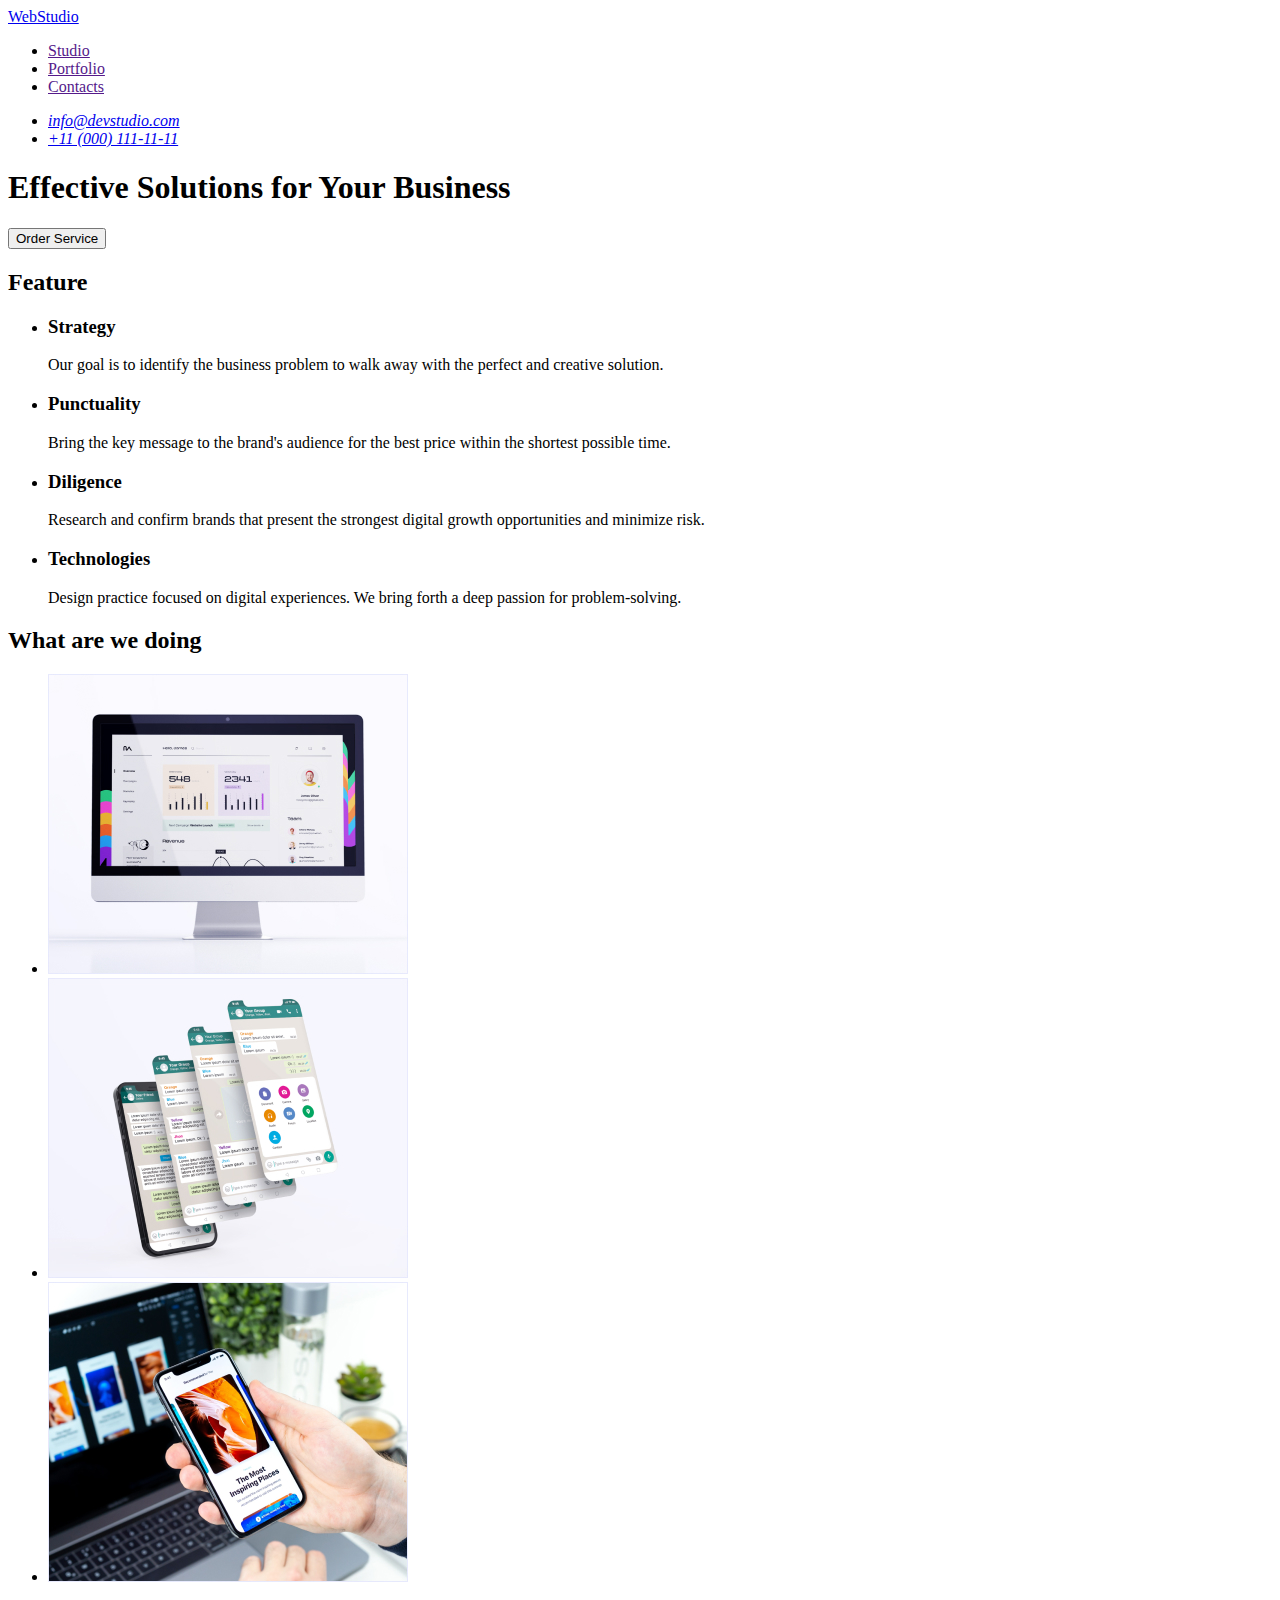
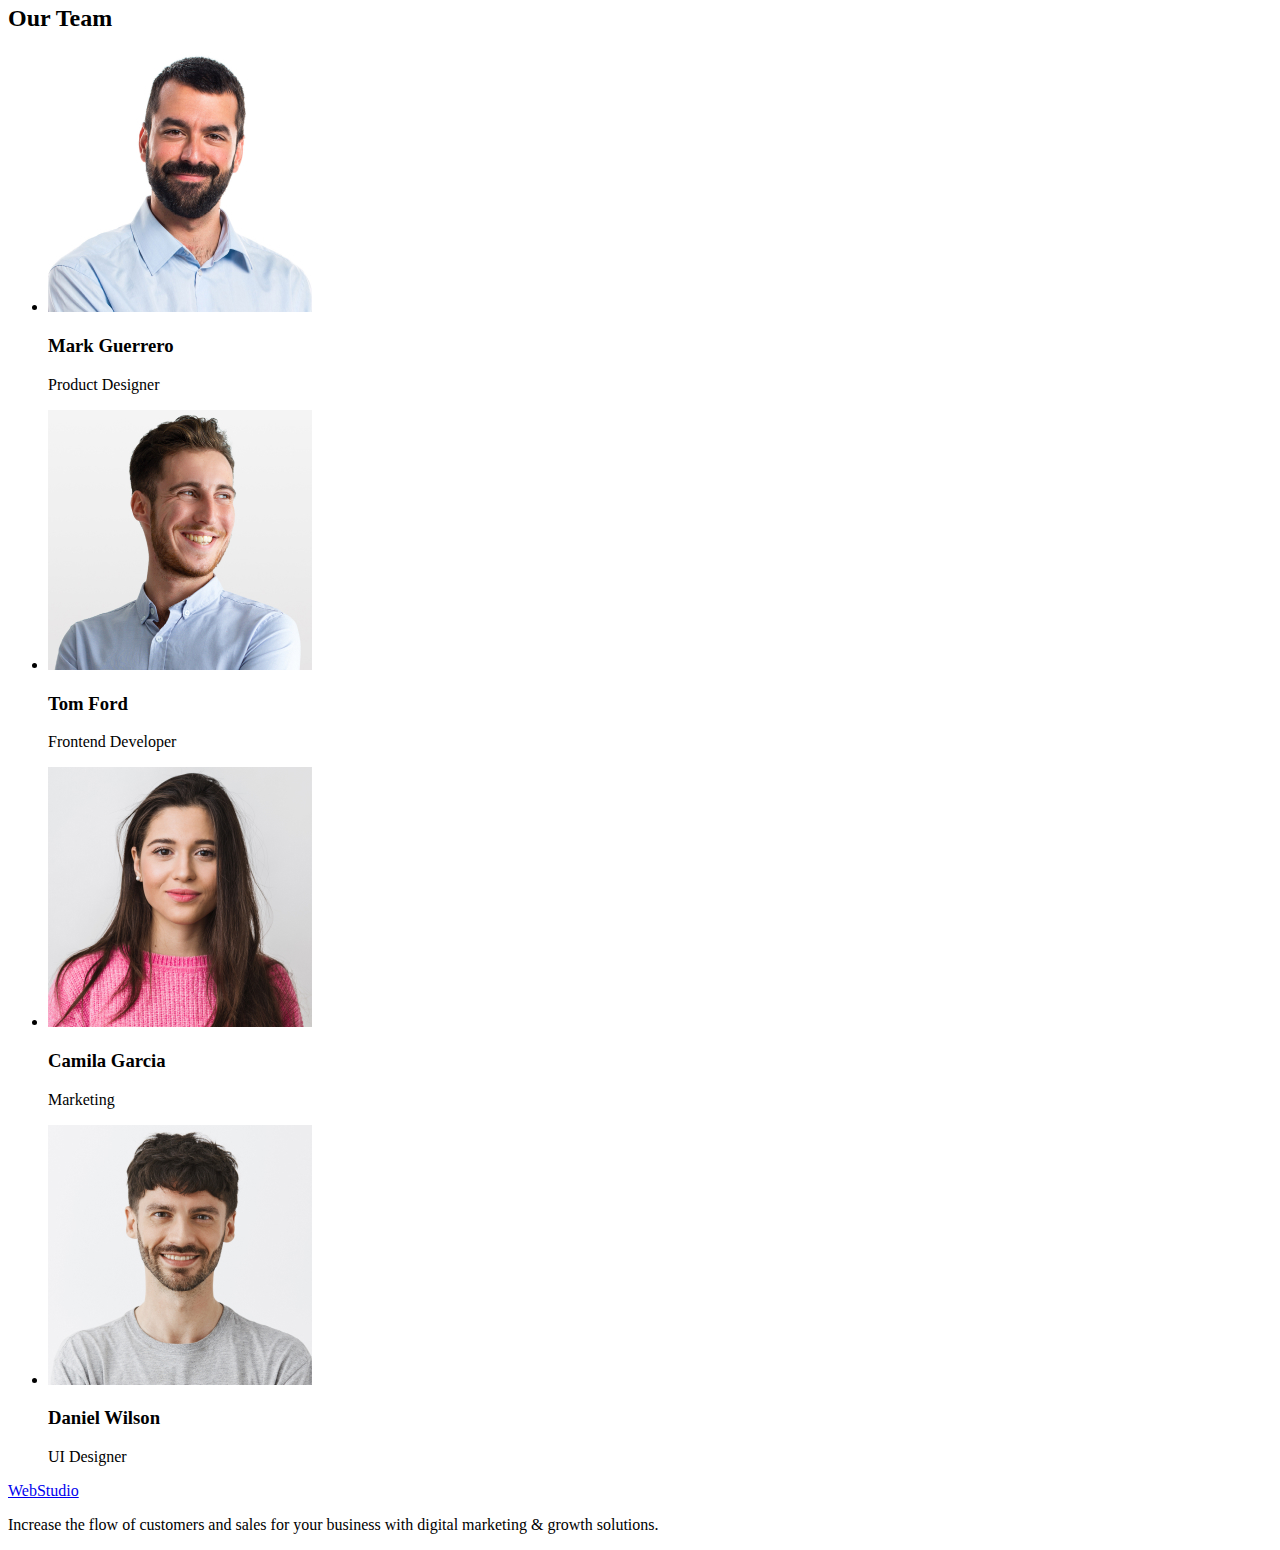
==== index.html @ 743f4b7a "Add new File" ====
<!DOCTYPE html>
<html lang="en">
  <head>
    <meta charset="UTF-8">
    <meta http-equiv="X-UA-Compatible" content="IE=edge">
    <meta name="viewport" content="width=device-width, initial-scale=1.0">
    <title>Document</title>
  </head>
  <body>

    <!--Top Line-->
    <header>

      <nav>
        <!-- Menu Nav -->
        <a href="./index.html">WebStudio</a>

        <ul>
          <li><a href="">Studio</a></li>
          <li><a href="">Portfolio</a></li>
          <li><a href="">Contacts</a></li>
        </ul>
      </nav>
      
      <address>
        <ul>
            <li>
              <a href="mailto:info@devstudio.com"> info@devstudio.com</a>
            </li>
            <li>
              <a href="tel:+110001111111">+11 (000) 111-11-11</a>
            </li>
        </ul>
      </address>
      
    </header>

    <main>
      <!--hero image-->
      <section>
        <h1>Effective Solutions for Your Business</h1>
        <button type="button">Order Service</button>
      </section>

      <!--Feature-->
      <section>
        <h2>Feature</h2>
        <ul>
          <li>
            <h3>Strategy</h3>
            <p>
              Our goal is to identify the business problem to walk away with the
              perfect and creative solution.
            </p>
          </li>
          <li>
            <h3>Punctuality</h3>
            <p>
              Bring the key message to the brand's audience for the best price
              within the shortest possible time.
            </p>
          </li>
          <li>
            <h3>Diligence</h3>
            <p>
              Research and confirm brands that present the strongest digital
              growth opportunities and minimize risk.
            </p>
          </li>
          <li>
            <h3>Technologies</h3>
            <p>
              Design practice focused on digital experiences. We bring forth a
              deep passion for problem-solving.
            </p>
          </li>
        </ul>
      </section>

      <!--What are we doing-->
      <section>
        <h2>What are we doing</h2>
        <ul>
          <li>
            <img src="./images/img1.jpg" alt="Personal computer"  width="360">
          </li>
          <li>
            <img src="./images/img2.jpg"  alt="Rectangle 71" width="360">
          </li>
          <li>
            <img src="./images/img3.jpg" alt="Rectangle 71" width="360">
          </li>
        </ul>
      </section>

      <!--Our Team-->
      <section>
        <h2>Our Team</h2>
        <ul>
          <li>
            <img src="./images/MarkGuerrero.jpg" alt="Mark Guerrero" width="264">
            <h3>Mark Guerrero</h3>
            <p>Product Designer</p>
          </li>
          <li>
            <img src="./images/TomFord.jpg" alt="Tom Ford" width="264">
            <h3>Tom Ford</h3>
            <p>Frontend Developer</p>
          </li>
          <li>
            <img src="./images/CamilaGarcia.jpg" alt="Camila Garcia" width="264">
            <h3>Camila Garcia</h3>
            <p>Marketing</p>
          </li>
          <li>
            <img src="./images/DanielWilson.jpg" alt="Daniel Wilson" width="264">
            <h3>Daniel Wilson</h3>
            <p>UI Designer</p>
          </li>
        </ul>
      </section>
    </main>

    <!--Footer-->
    <footer>
      <a href="./index.html">WebStudio</a>
      <p> Increase the flow of customers and sales for your business with digital marketing & growth solutions.</p>
    </footer>
  </body>
</html>
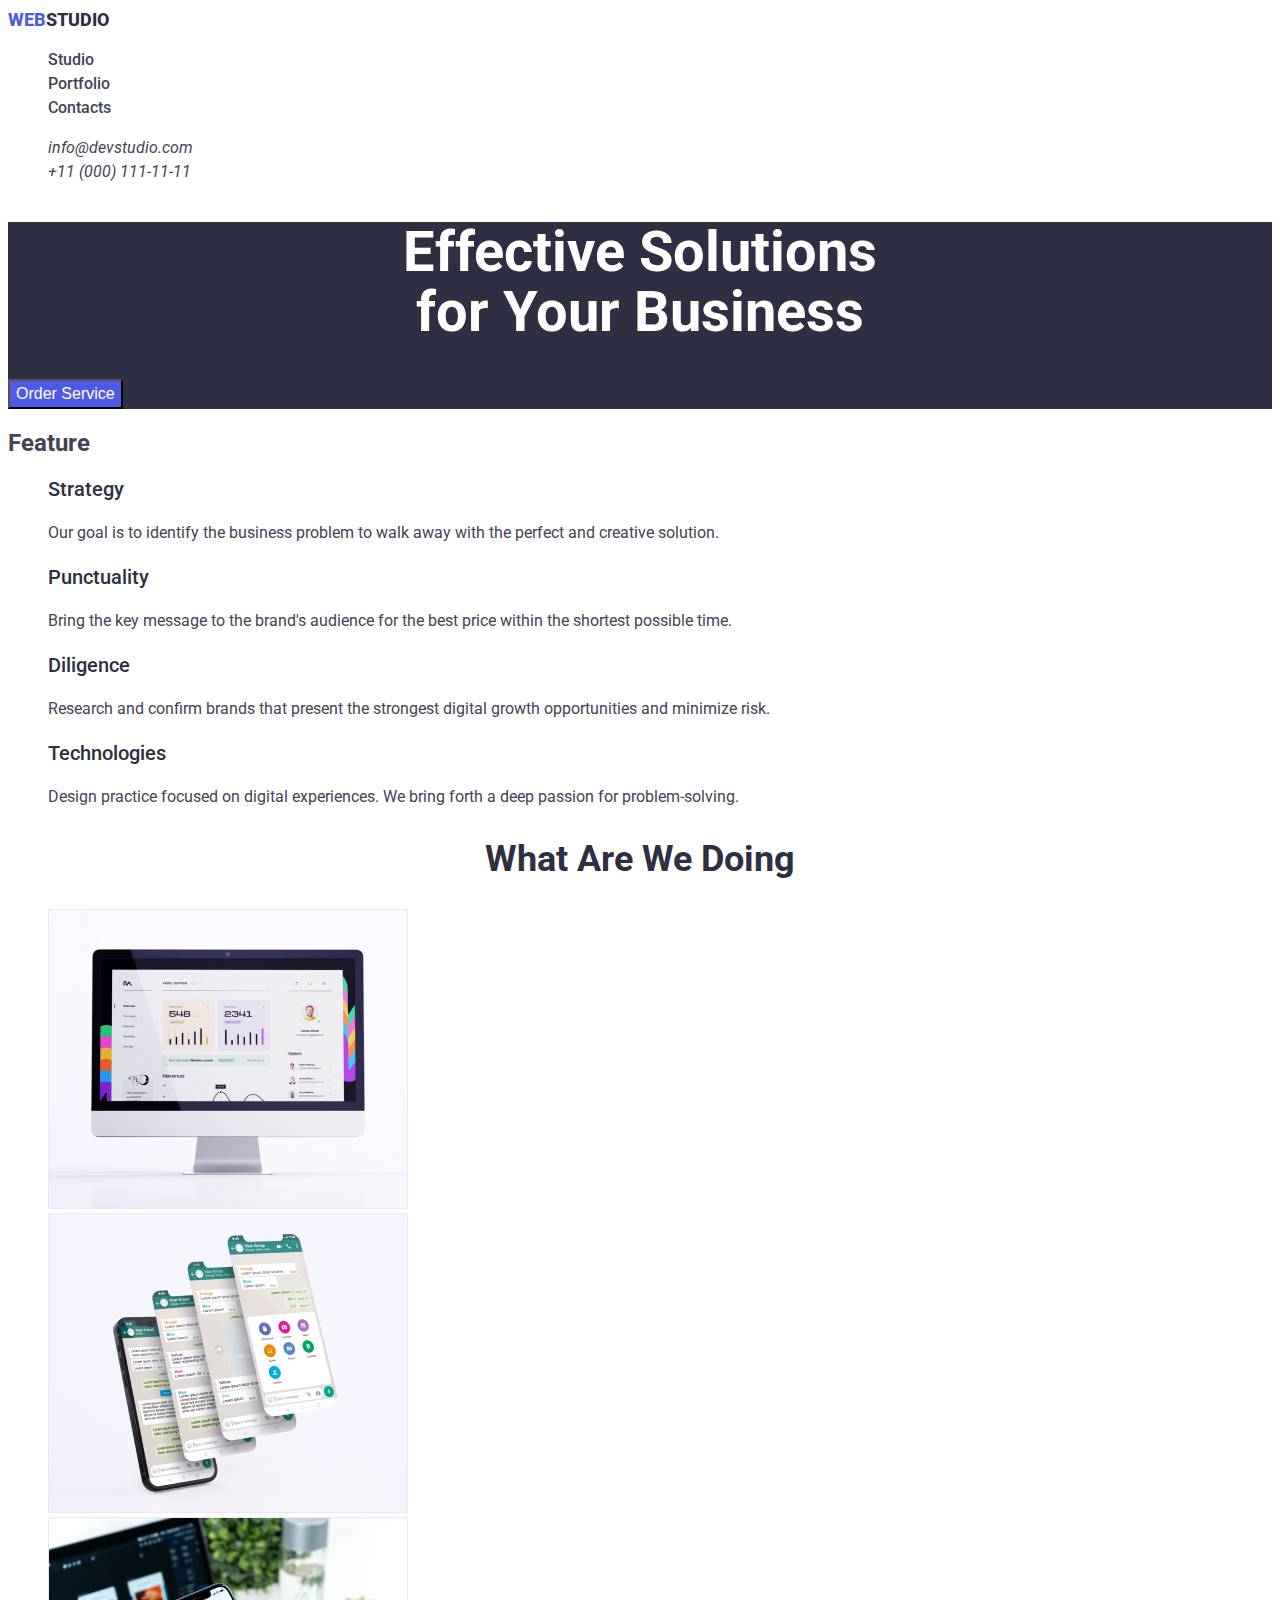
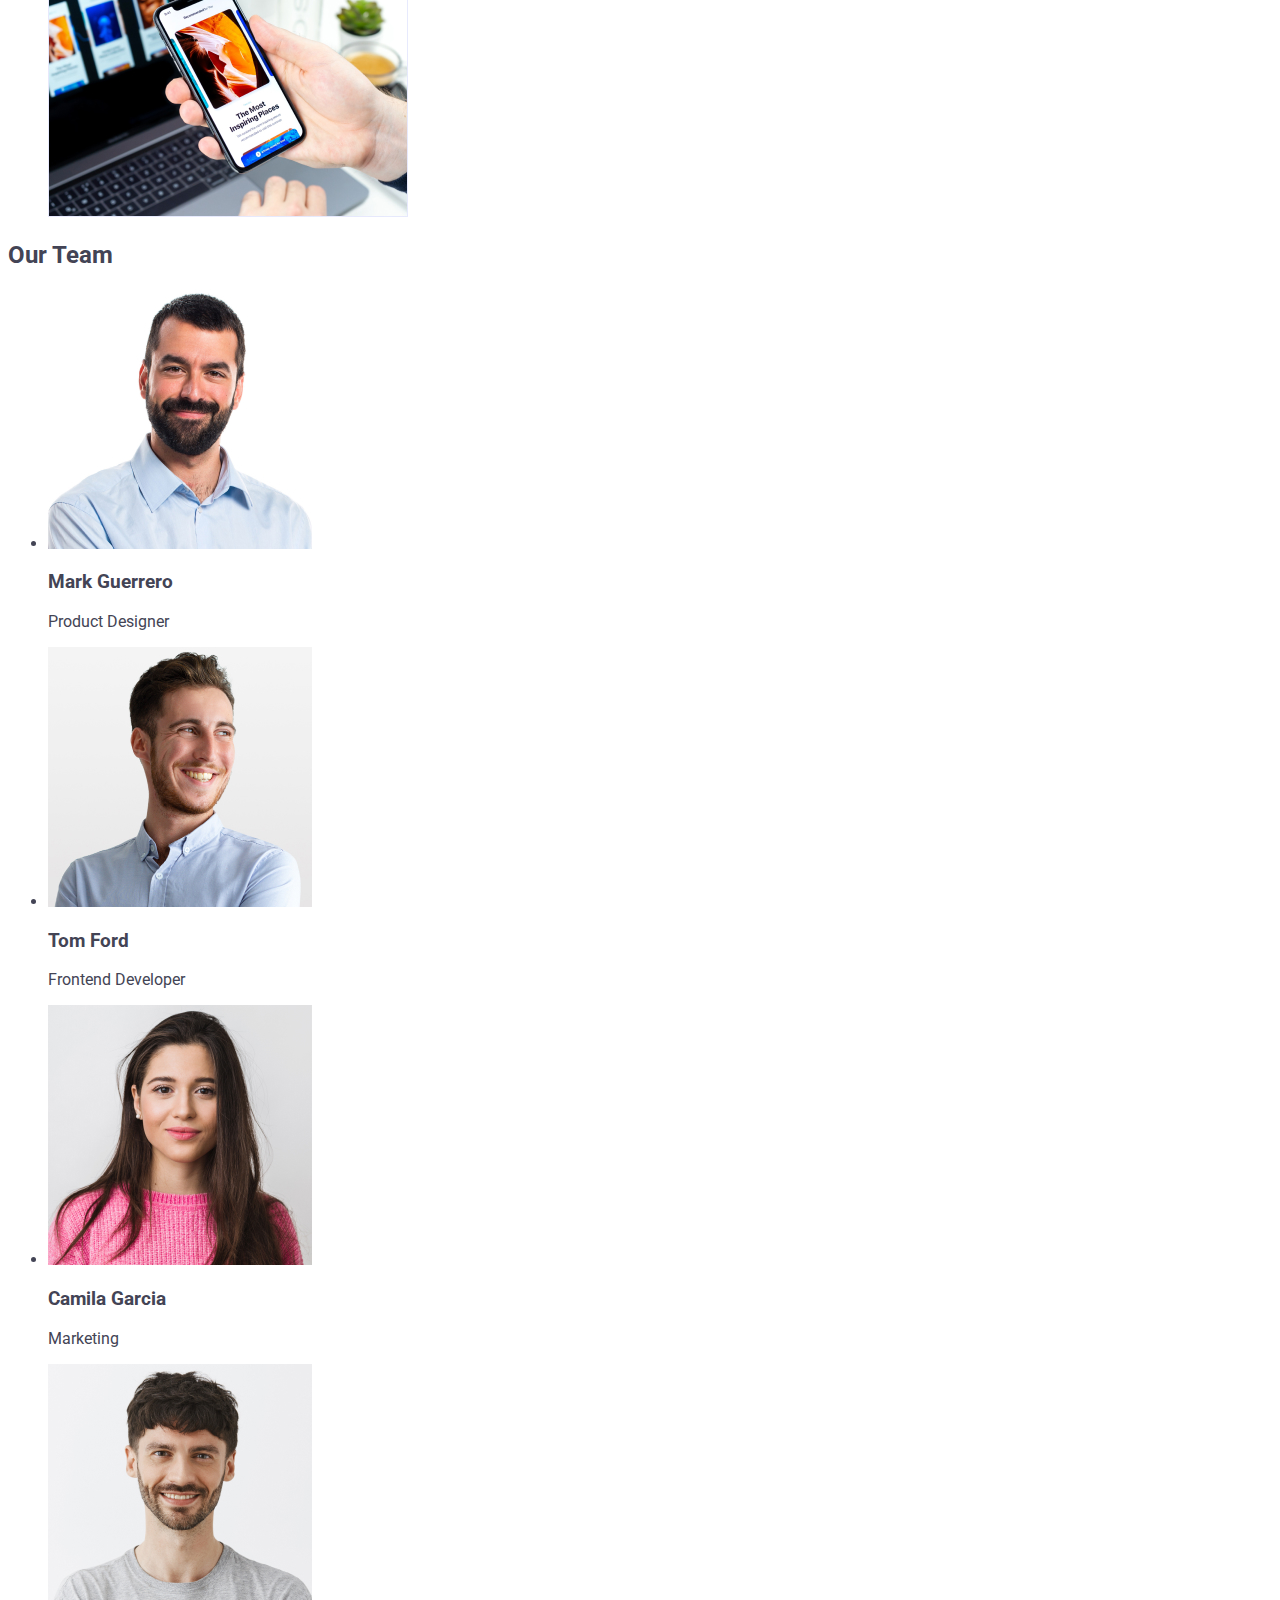
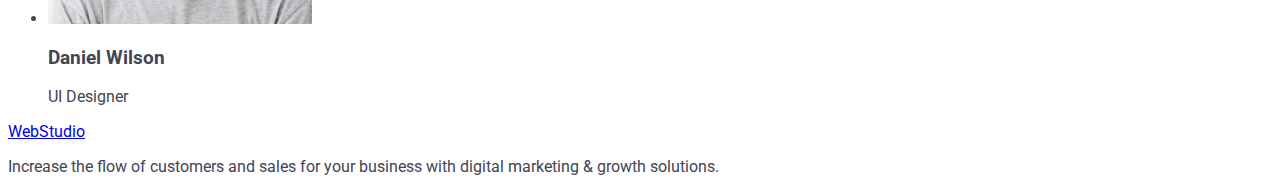
==== commit 6c6b2df3: "Finished the header and three sections" ====
--- a/index.html
+++ b/index.html
@@ -4,31 +4,38 @@
     <meta charset="UTF-8">
     <meta http-equiv="X-UA-Compatible" content="IE=edge">
     <meta name="viewport" content="width=device-width, initial-scale=1.0">
-    <title>Document</title>
+    <title>WebStudio</title>
+
+    <link rel="preconnect" href="https://fonts.googleapis.com">
+    <link rel="preconnect" href="https://fonts.gstatic.com" crossorigin>
+    <link href="https://fonts.googleapis.com/css2?family=Raleway:wght@800&family=Roboto:wght@400;500;700;900&display=swap" rel="stylesheet">
+
+    <link rel="stylesheet" href="./css/style.css">
   </head>
+
   <body>
 
     <!--Top Line-->
-    <header>
+    <header class="page-header">
 
-      <nav>
+      <nav class="site-nav">
         <!-- Menu Nav -->
-        <a href="./index.html">WebStudio</a>
+        <a href="./index.html" class="logo"><span class="logo-item">WEB</span>STUDIO</a>
 
-        <ul>
-          <li><a href="">Studio</a></li>
-          <li><a href="">Portfolio</a></li>
-          <li><a href="">Contacts</a></li>
+        <ul class="site-nav-item list">
+          <li class="site-nav-items"><a href="" class="site-nav-link">Studio</a></li>
+          <li class="site-nav-items"><a href="" class="site-nav-link">Portfolio</a></li>
+          <li class="site-nav-items"><a href="" class="site-nav-link">Contacts</a></li>
         </ul>
       </nav>
       
       <address>
-        <ul>
+        <ul class="site-adress list">
             <li>
-              <a href="mailto:info@devstudio.com"> info@devstudio.com</a>
+              <a href="mailto:info@devstudio.com" class="adress-items"> info@devstudio.com</a>
             </li>
             <li>
-              <a href="tel:+110001111111">+11 (000) 111-11-11</a>
+              <a href="tel:+110001111111" class="adress-items">+11 (000) 111-11-11</a>
             </li>
         </ul>
       </address>
@@ -37,39 +44,39 @@
 
     <main>
       <!--hero image-->
-      <section>
-        <h1>Effective Solutions for Your Business</h1>
-        <button type="button">Order Service</button>
+      <section class="hero">
+        <h1 class="hero-caption">Effective Solutions <br>for Your Business</h1>
+        <button type="button" class="hero-btn">Order Service</button>
       </section>
 
       <!--Feature-->
-      <section>
-        <h2>Feature</h2>
-        <ul>
-          <li>
-            <h3>Strategy</h3>
-            <p>
+      <section class="feature">
+        <h2 class="feature-caption">Feature</h2>
+        <ul class="feature-item">
+          <li class="feature-items">
+            <h3 class="feature-captions">Strategy</h3>
+            <p class="feature-title">
               Our goal is to identify the business problem to walk away with the
               perfect and creative solution.
             </p>
           </li>
-          <li>
-            <h3>Punctuality</h3>
-            <p>
+          <li class="feature-items">
+            <h3 class="feature-captions">Punctuality</h3>
+            <p class="feature-title">
               Bring the key message to the brand's audience for the best price
               within the shortest possible time.
             </p>
           </li>
-          <li>
-            <h3>Diligence</h3>
-            <p>
+          <li class="feature-items">
+            <h3 class="feature-captions">Diligence</h3>
+            <p class="feature-title">
               Research and confirm brands that present the strongest digital
               growth opportunities and minimize risk.
             </p>
           </li>
-          <li>
-            <h3>Technologies</h3>
-            <p>
+          <li class="feature-items">
+            <h3 class="feature-captions">Technologies</h3>
+            <p class="feature-title">
               Design practice focused on digital experiences. We bring forth a
               deep passion for problem-solving.
             </p>
@@ -78,9 +85,9 @@
       </section>
 
       <!--What are we doing-->
-      <section>
-        <h2>What are we doing</h2>
-        <ul>
+      <section class="work">
+        <h2 class="work-caption">What are we doing</h2>
+        <ul class="work-item">
           <li>
             <img src="./images/img1.jpg" alt="Personal computer"  width="360">
           </li>
@@ -123,7 +130,7 @@
 
     <!--Footer-->
     <footer>
-      <a href="./index.html">WebStudio</a>
+      <a href="./index.html"><span>Web</span>Studio</a>
       <p> Increase the flow of customers and sales for your business with digital marketing & growth solutions.</p>
     </footer>
   </body>
--- a/css/style.css
+++ b/css/style.css
@@ -0,0 +1,102 @@
+body {
+    font-family: 'Roboto';
+    font-style: normal;
+    color: #434455;
+    background-color: #ffffff;
+}
+
+.list{
+    list-style: none;
+}
+
+/* Header */
+.page-header{
+    text-decoration: none;
+}
+
+/* logo */
+.logo {
+    text-decoration: none;
+    font-weight: 800;
+    font-size: 18px;
+    line-height: 24px;
+    color: #2E2F42;
+}
+
+.logo-item {
+    font-weight: 800;
+    font-size: 18px;
+    line-height: 24px;
+    color: #4D5AE5;;
+}
+
+/*Link for other pages*/
+.site-nav-link {
+    font-weight: 500;
+    font-size: 16px;
+    line-height: 24px;
+    color: #434455;
+    text-decoration: none;
+}
+
+/* Adress */
+.adress-items {
+    font-weight: 400;
+    font-size: 16px;
+    line-height: 24px;
+    text-decoration: none;
+    color: #434455;
+}
+
+/* Hero sections */
+.hero {
+    background: #2E2F42;
+}
+
+.hero-caption {
+    font-weight: 700;
+    font-size: 56px;
+    line-height: 60px;
+    text-align: center;
+    color: #ffffff;
+}
+
+.hero-btn {
+    font-weight: 500;
+    font-size: 16px;
+    line-height: 24px;
+    background: #4D5AE5;
+    color: #ffffff;
+}
+
+/* Feature */
+.feature-item {
+    list-style: none;
+}
+
+.feature-captions {
+    font-weight: 500;
+    font-size: 20px;
+    line-height: 24px;
+    color: #2E2F42;
+}
+
+.feature-title {
+    font-weight: 400;
+    font-size: 16px;
+    line-height: 24px;
+}
+
+/* What are we doing */
+.work-caption {
+    font-weight: 700;
+    font-size: 36px;
+    line-height: 40px;
+    text-align: center;
+    text-transform: capitalize;
+    color: #2E2F42;
+}
+
+.work-item {
+    list-style: none;
+}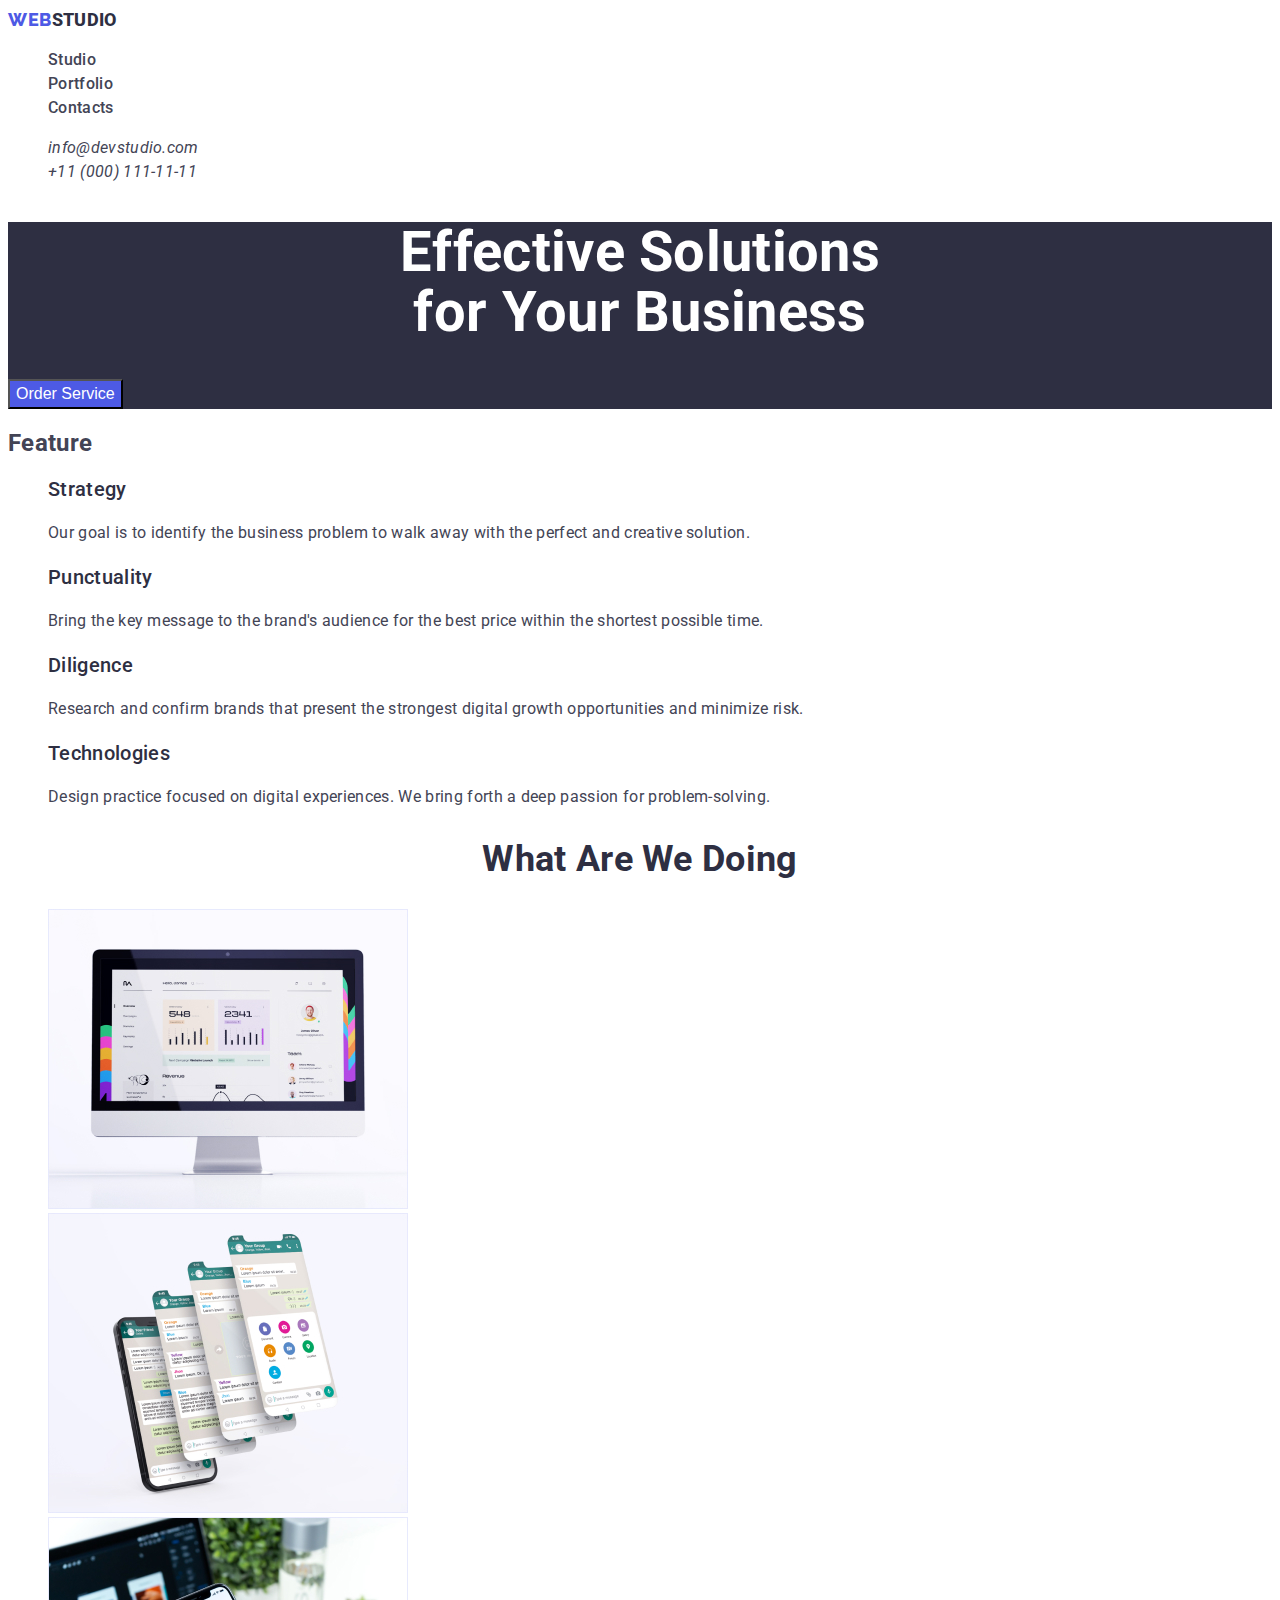
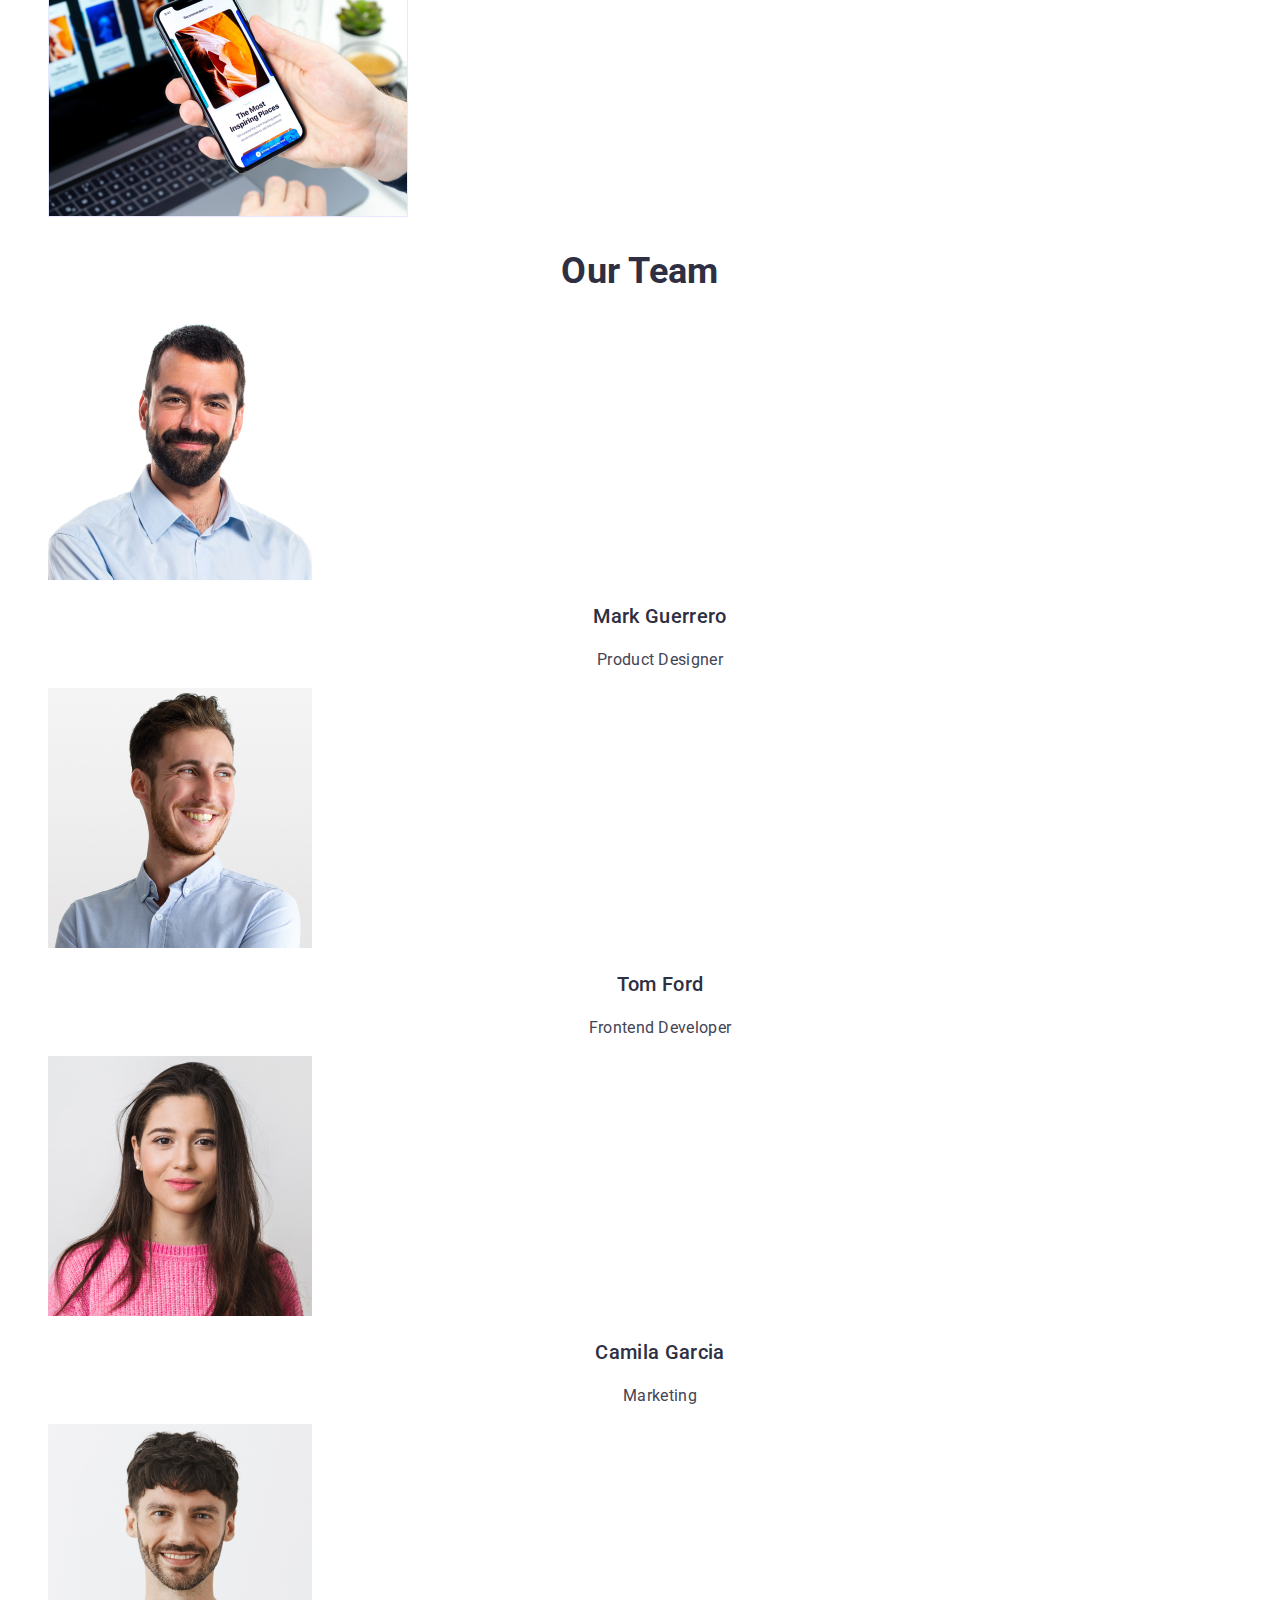
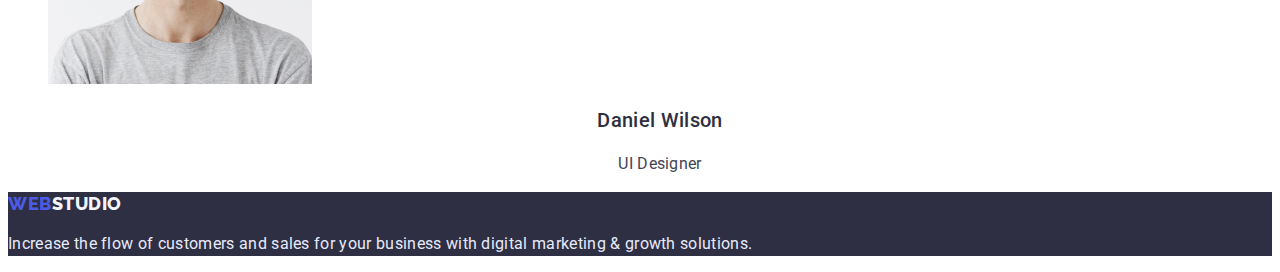
==== commit 313e7e23: "finished main page" ====
--- a/index.html
+++ b/index.html
@@ -6,10 +6,7 @@
     <meta name="viewport" content="width=device-width, initial-scale=1.0">
     <title>WebStudio</title>
 
-    <link rel="preconnect" href="https://fonts.googleapis.com">
-    <link rel="preconnect" href="https://fonts.gstatic.com" crossorigin>
     <link href="https://fonts.googleapis.com/css2?family=Raleway:wght@800&family=Roboto:wght@400;500;700;900&display=swap" rel="stylesheet">
-
     <link rel="stylesheet" href="./css/style.css">
   </head>
 
@@ -24,7 +21,7 @@
 
         <ul class="site-nav-item list">
           <li class="site-nav-items"><a href="" class="site-nav-link">Studio</a></li>
-          <li class="site-nav-items"><a href="" class="site-nav-link">Portfolio</a></li>
+          <li class="site-nav-items"><a href="./portfolio.html" class="site-nav-link">Portfolio</a></li>
           <li class="site-nav-items"><a href="" class="site-nav-link">Contacts</a></li>
         </ul>
       </nav>
@@ -101,28 +98,28 @@
       </section>
 
       <!--Our Team-->
-      <section>
-        <h2>Our Team</h2>
-        <ul>
-          <li>
+      <section class="team">
+        <h2 class="team-caption">Our Team</h2>
+        <ul class="team-item list">
+          <li class="team-items">
             <img src="./images/MarkGuerrero.jpg" alt="Mark Guerrero" width="264">
-            <h3>Mark Guerrero</h3>
-            <p>Product Designer</p>
+            <h3 class="team-title">Mark Guerrero</h3>
+            <p class="team-prof">Product Designer</p>
           </li>
-          <li>
+          <li class="team-items">
             <img src="./images/TomFord.jpg" alt="Tom Ford" width="264">
-            <h3>Tom Ford</h3>
-            <p>Frontend Developer</p>
+            <h3 class="team-title">Tom Ford</h3>
+            <p class="team-prof">Frontend Developer</p>
           </li>
-          <li>
+          <li class="team-items">
             <img src="./images/CamilaGarcia.jpg" alt="Camila Garcia" width="264">
-            <h3>Camila Garcia</h3>
-            <p>Marketing</p>
+            <h3 class="team-title">Camila Garcia</h3>
+            <p class="team-prof">Marketing</p>
           </li>
-          <li>
+          <li class="team-items">
             <img src="./images/DanielWilson.jpg" alt="Daniel Wilson" width="264">
-            <h3>Daniel Wilson</h3>
-            <p>UI Designer</p>
+            <h3 class="team-title">Daniel Wilson</h3>
+            <p class="team-prof">UI Designer</p>
           </li>
         </ul>
       </section>
@@ -130,8 +127,8 @@
 
     <!--Footer-->
     <footer>
-      <a href="./index.html"><span>Web</span>Studio</a>
-      <p> Increase the flow of customers and sales for your business with digital marketing & growth solutions.</p>
+      <a href="./index.html" class="logo"><span class="logo-item">WEB</span><span class="logo-item2">STUDIO</span></a>
+      <p class="footer-desc"> Increase the flow of customers and sales for your business with digital marketing & growth solutions.</p>
     </footer>
   </body>
 </html>
--- a/css/style.css
+++ b/css/style.css
@@ -1,8 +1,9 @@
 body {
-    font-family: 'Roboto';
+    font-family: 'Roboto', sans-serif;
     font-style: normal;
     color: #434455;
     background-color: #ffffff;
+    letter-spacing: 0.02em;
 }
 
 .list{
@@ -27,7 +28,10 @@
     font-weight: 800;
     font-size: 18px;
     line-height: 24px;
-    color: #4D5AE5;;
+    color: #4D5AE5;
+    font-family: 'Raleway';
+    font-style: normal;
+    letter-spacing: 0.03em;
 }
 
 /*Link for other pages*/
@@ -39,6 +43,11 @@
     text-decoration: none;
 }
 
+.site-nav-link:hover,
+.site-nav-link:focus {
+    color: #4D5AE5;
+}
+
 /* Adress */
 .adress-items {
     font-weight: 400;
@@ -46,6 +55,11 @@
     line-height: 24px;
     text-decoration: none;
     color: #434455;
+}
+
+.adress-items:hover,
+.adress-items:focus {
+    color: #4D5AE5;
 }
 
 /* Hero sections */
@@ -99,4 +113,51 @@
 
 .work-item {
     list-style: none;
+}
+
+/* Our Team */
+.team-caption {
+    font-weight: 700;
+    font-size: 36px;
+    line-height: 40px;
+    text-align: center;
+    text-transform: capitalize;
+    color: #2E2F42;
+}
+
+.team-title {
+    font-weight: 500;
+    font-size: 20px;
+    line-height: 24px;
+    text-align: center;
+    color: #2E2F42;
+}
+
+.team-prof {
+    font-weight: 400;
+    font-size: 16px;
+    line-height: 24px;
+    text-align: center;
+}
+
+/* Footer */
+footer {
+    background-color: #2E2F42;
+}
+
+.logo-item2 {
+    font-weight: 800;
+    font-size: 18px;
+    line-height: 21px;
+    color: #F4F4FD;
+    font-family: 'Raleway';
+    font-style: normal;
+    letter-spacing: 0.03em;
+}
+
+.footer-desc {
+    font-weight: 400;
+    font-size: 16px;
+    line-height: 24px;
+    color: #E7E9FC;
 }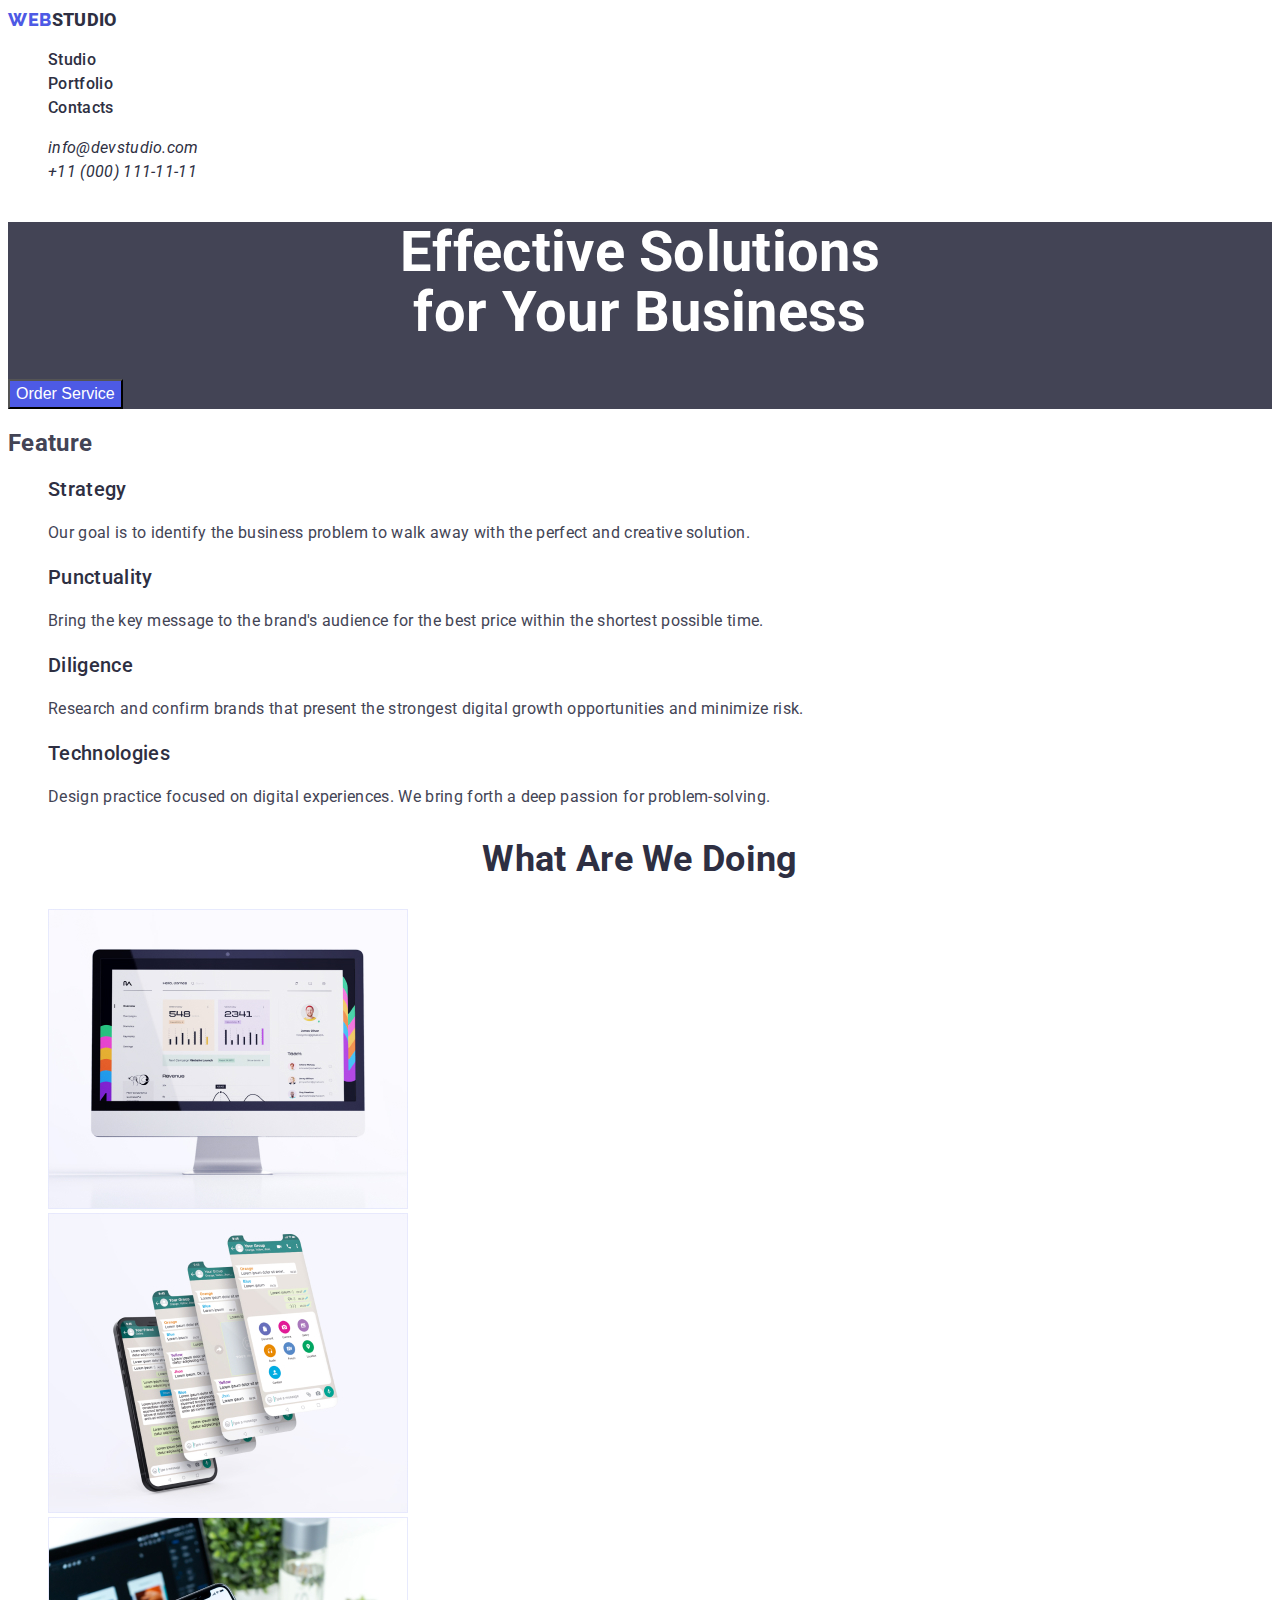
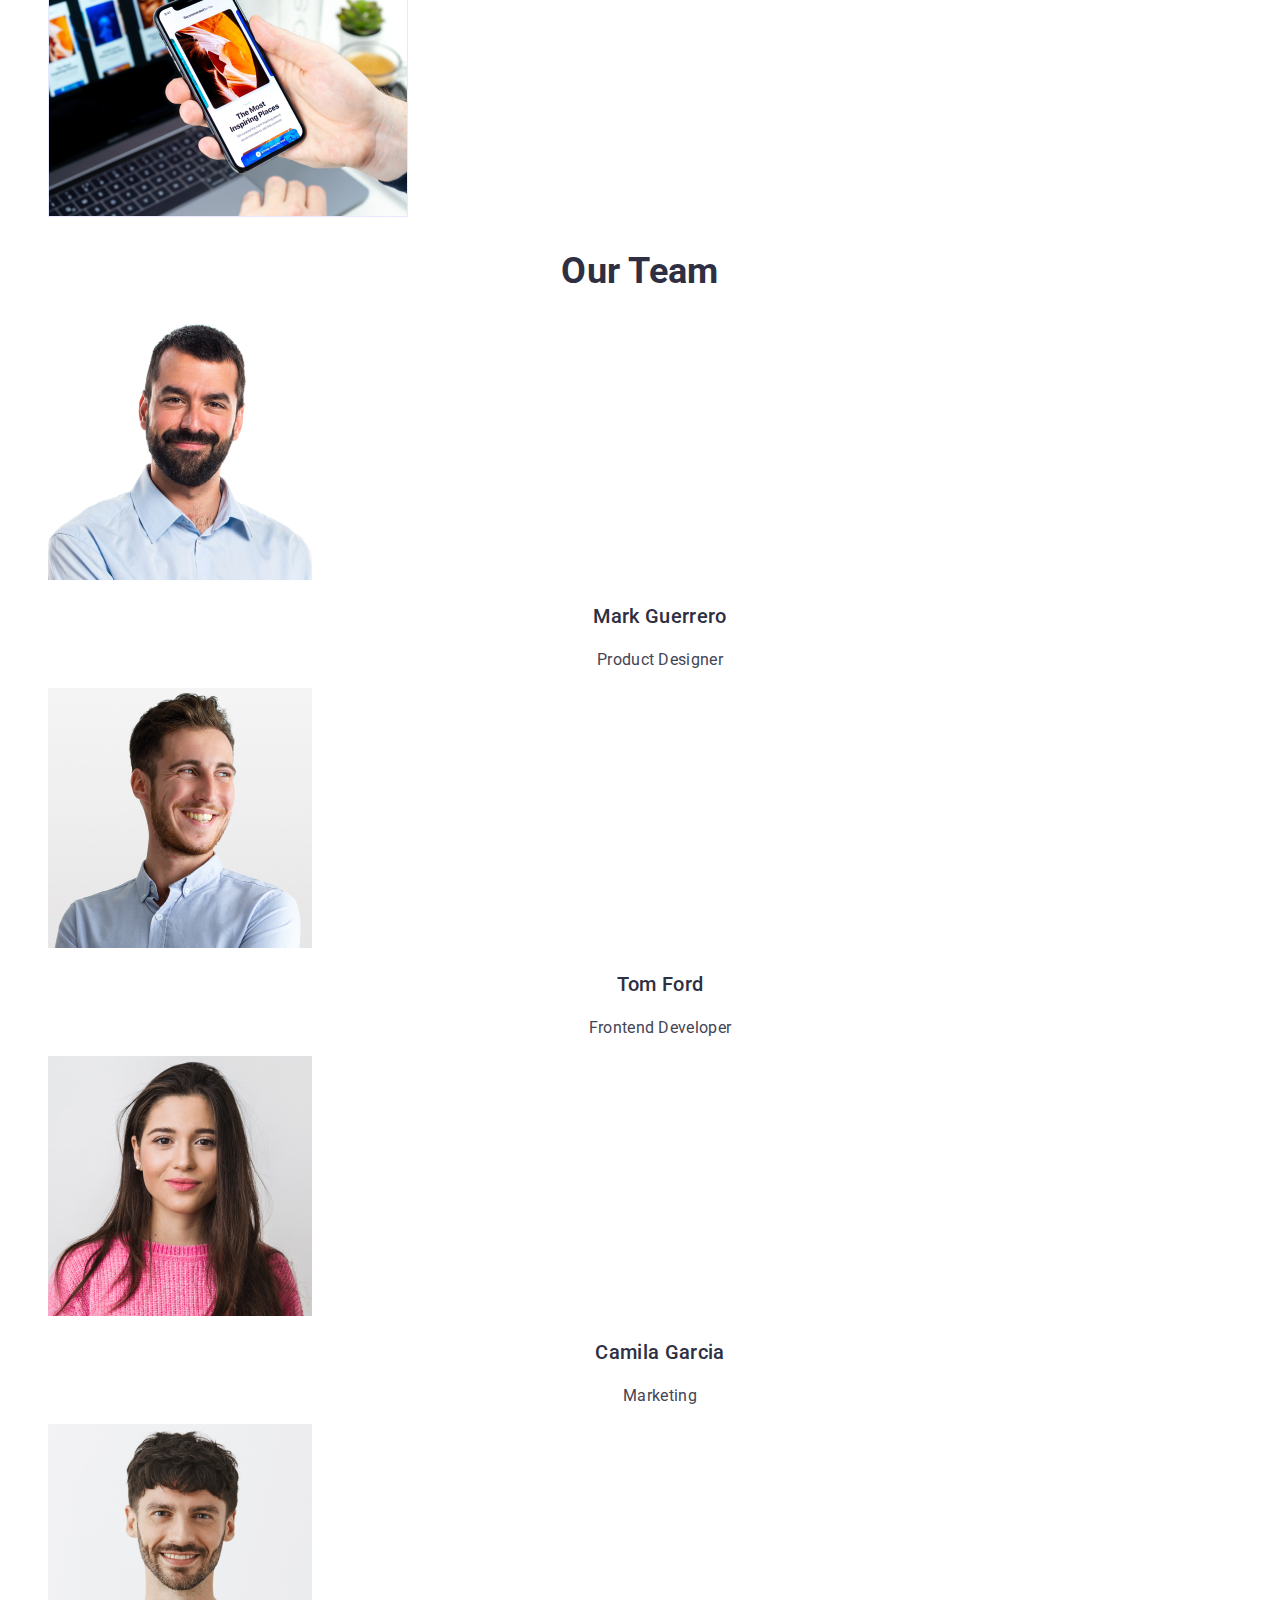
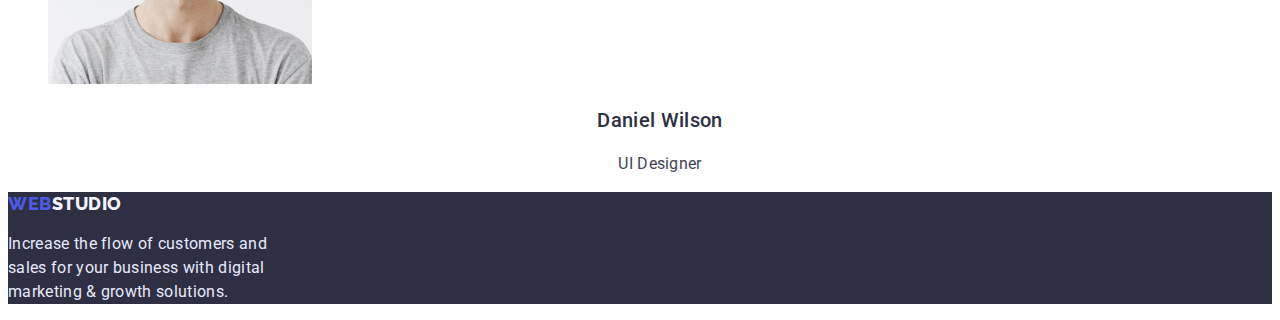
==== commit ce3f285f: "finished portfolio page" ====
--- a/index.html
+++ b/index.html
@@ -20,7 +20,7 @@
         <a href="./index.html" class="logo"><span class="logo-item">WEB</span>STUDIO</a>
 
         <ul class="site-nav-item list">
-          <li class="site-nav-items"><a href="" class="site-nav-link">Studio</a></li>
+          <li class="site-nav-items"><a href="./index.html" class="site-nav-link">Studio</a></li>
           <li class="site-nav-items"><a href="./portfolio.html" class="site-nav-link">Portfolio</a></li>
           <li class="site-nav-items"><a href="" class="site-nav-link">Contacts</a></li>
         </ul>
@@ -128,7 +128,7 @@
     <!--Footer-->
     <footer>
       <a href="./index.html" class="logo"><span class="logo-item">WEB</span><span class="logo-item2">STUDIO</span></a>
-      <p class="footer-desc"> Increase the flow of customers and sales for your business with digital marketing & growth solutions.</p>
+      <p class="footer-desc"> Increase the flow of customers and <br> sales for your business with digital <br> marketing & growth solutions.</p>
     </footer>
   </body>
 </html>
--- a/css/style.css
+++ b/css/style.css
@@ -1,8 +1,14 @@
+:root {
+    --primery-text-color: #434455;
+    --primery-background-color: #ffffff;
+    --title-text-color: #2E2F42;
+
+}
+
 body {
     font-family: 'Roboto', sans-serif;
-    font-style: normal;
-    color: #434455;
-    background-color: #ffffff;
+    color: var(--primery-text-color);
+    background-color: var(--primery-background-color);
     letter-spacing: 0.02em;
 }
 
@@ -21,7 +27,7 @@
     font-weight: 800;
     font-size: 18px;
     line-height: 24px;
-    color: #2E2F42;
+    color: var(--title-text-color);
 }
 
 .logo-item {
@@ -30,7 +36,6 @@
     line-height: 24px;
     color: #4D5AE5;
     font-family: 'Raleway';
-    font-style: normal;
     letter-spacing: 0.03em;
 }
 
@@ -39,7 +44,7 @@
     font-weight: 500;
     font-size: 16px;
     line-height: 24px;
-    color: #434455;
+    color: var(--title-text-color);
     text-decoration: none;
 }
 
@@ -50,11 +55,10 @@
 
 /* Adress */
 .adress-items {
-    font-weight: 400;
     font-size: 16px;
     line-height: 24px;
     text-decoration: none;
-    color: #434455;
+    color: var(--title-text-color);
 }
 
 .adress-items:hover,
@@ -64,7 +68,7 @@
 
 /* Hero sections */
 .hero {
-    background: #2E2F42;
+    background: var(--primery-text-color);
 }
 
 .hero-caption {
@@ -72,7 +76,7 @@
     font-size: 56px;
     line-height: 60px;
     text-align: center;
-    color: #ffffff;
+    color: var(--primery-background-color);
 }
 
 .hero-btn {
@@ -80,7 +84,7 @@
     font-size: 16px;
     line-height: 24px;
     background: #4D5AE5;
-    color: #ffffff;
+    color: var(--primery-background-color);
 }
 
 /* Feature */
@@ -92,11 +96,10 @@
     font-weight: 500;
     font-size: 20px;
     line-height: 24px;
-    color: #2E2F42;
+    color: var(--title-text-color);
 }
 
 .feature-title {
-    font-weight: 400;
     font-size: 16px;
     line-height: 24px;
 }
@@ -108,7 +111,7 @@
     line-height: 40px;
     text-align: center;
     text-transform: capitalize;
-    color: #2E2F42;
+    color: var(--title-text-color);
 }
 
 .work-item {
@@ -122,7 +125,7 @@
     line-height: 40px;
     text-align: center;
     text-transform: capitalize;
-    color: #2E2F42;
+    color: var(--title-text-color);
 }
 
 .team-title {
@@ -130,11 +133,10 @@
     font-size: 20px;
     line-height: 24px;
     text-align: center;
-    color: #2E2F42;
+    color: var(--title-text-color);
 }
 
 .team-prof {
-    font-weight: 400;
     font-size: 16px;
     line-height: 24px;
     text-align: center;
@@ -142,7 +144,7 @@
 
 /* Footer */
 footer {
-    background-color: #2E2F42;
+    background-color: var(--title-text-color);
 }
 
 .logo-item2 {
@@ -151,13 +153,46 @@
     line-height: 21px;
     color: #F4F4FD;
     font-family: 'Raleway';
-    font-style: normal;
     letter-spacing: 0.03em;
 }
 
 .footer-desc {
-    font-weight: 400;
     font-size: 16px;
     line-height: 24px;
     color: #E7E9FC;
+}
+
+/* Works */
+.btn-item {
+    justify-content: center;
+    align-items: center;
+    background: #F4F4FD;
+    border: 1px solid #E7E9FC;
+    border-radius: 4px;
+    box-sizing: border-box;
+    font-weight: 500;
+    font-size: 16px;
+    line-height: 24px;
+    color: #4D5AE5;
+    font-family: 'Roboto';
+    cursor: pointer;
+}
+
+.btn-item:hover,
+.btn-item:focus {
+    cursor: pointer;
+    background: #404BBF;
+    color: var(--primery-background-color);
+}
+
+.work-title {
+    font-weight: 500;
+    font-size: 20px;
+    line-height: 24px;
+    color: #2E2F42;
+}
+
+.work-desc {
+    font-size: 16px;
+    line-height: 24px;
 }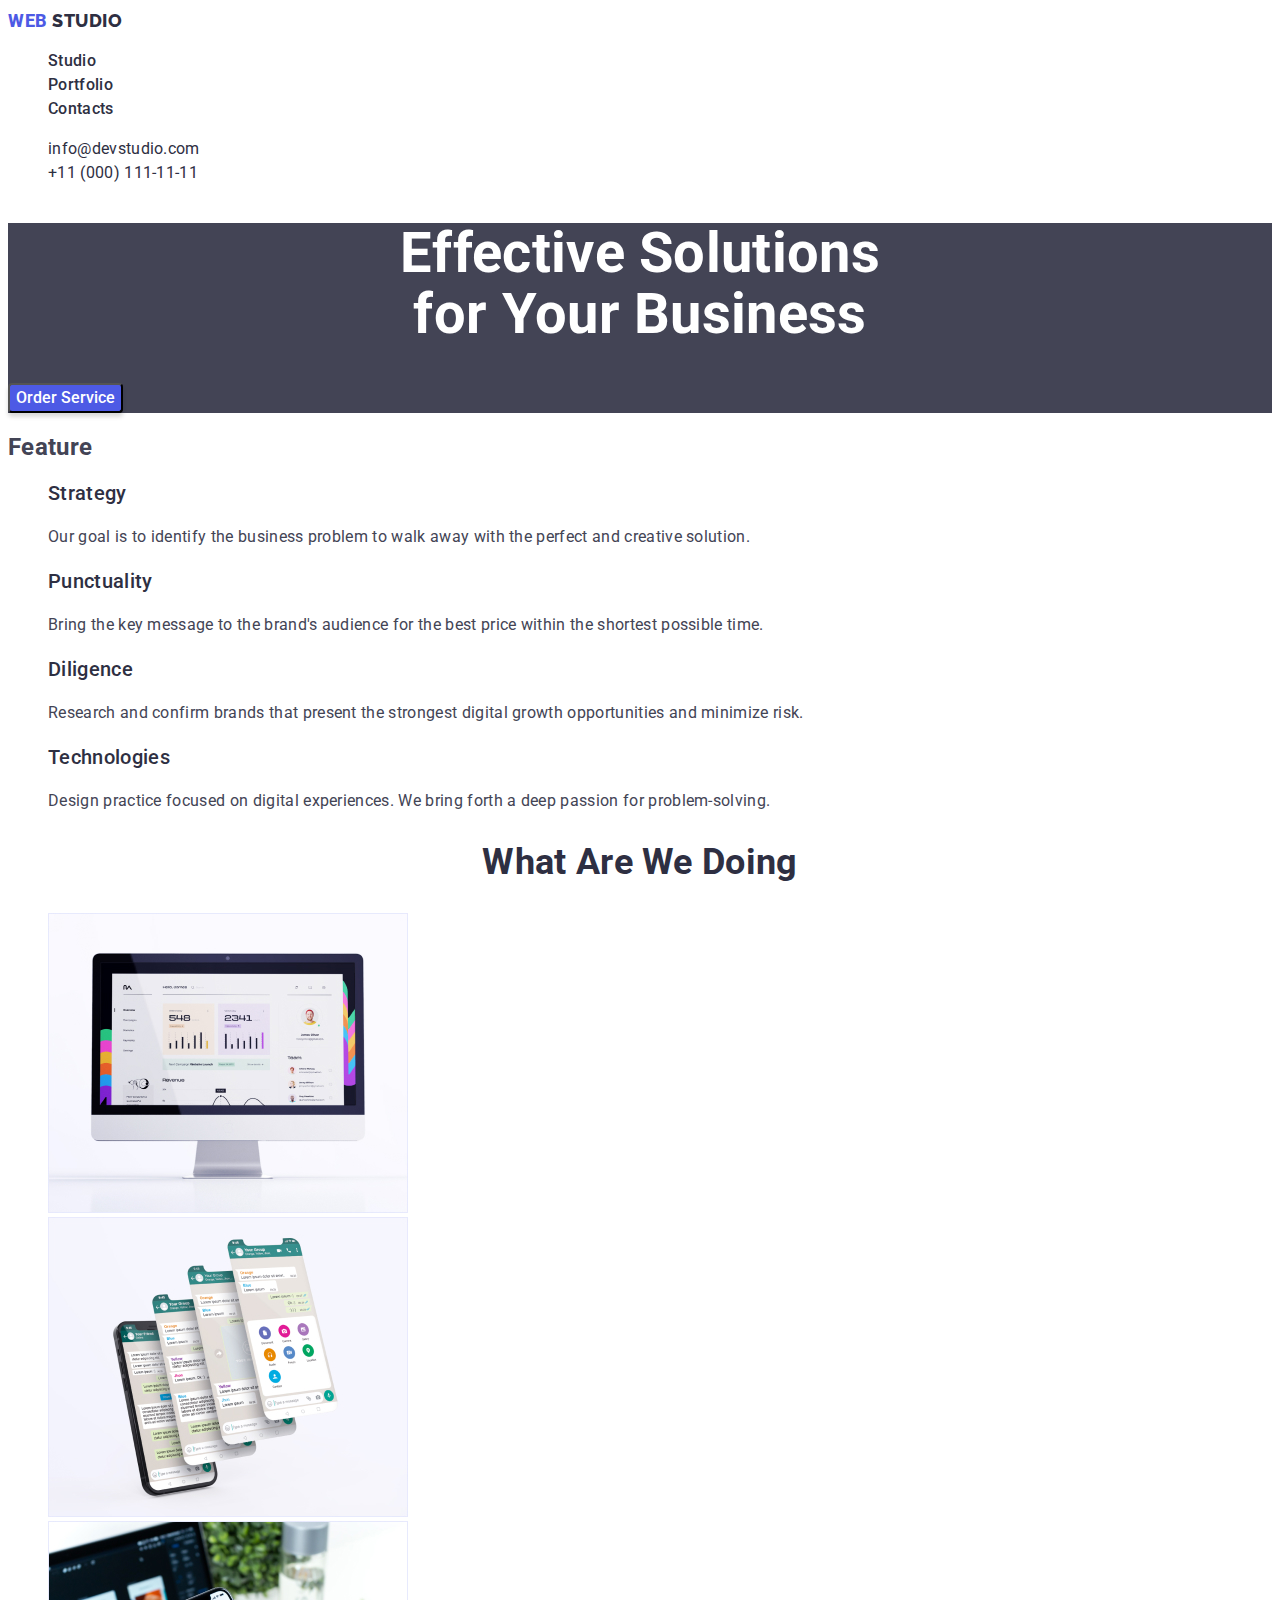
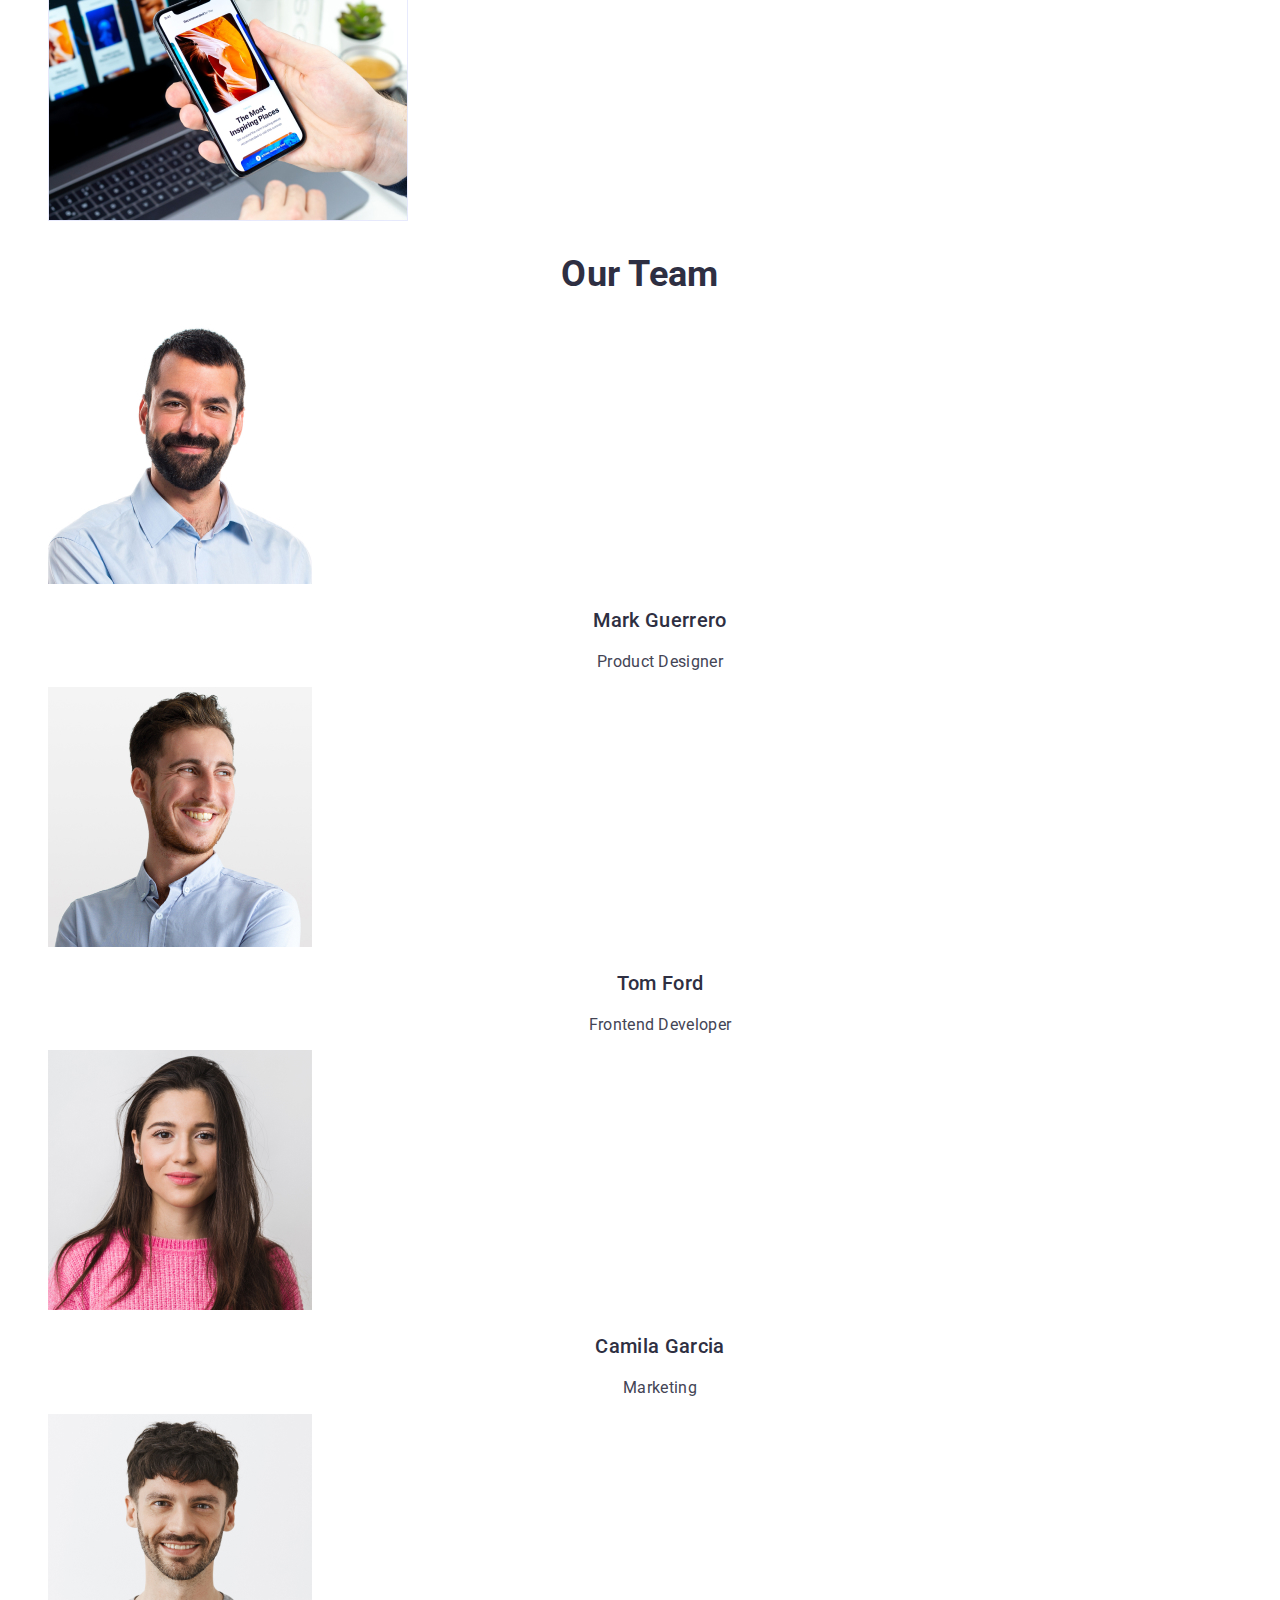
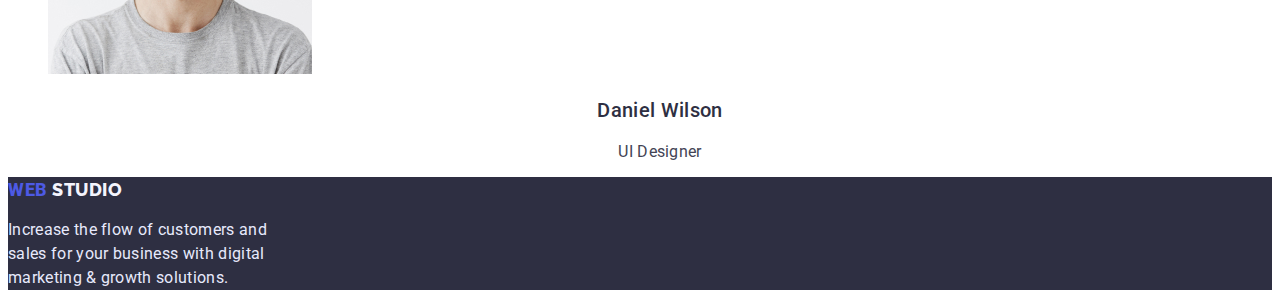
==== commit 78a90c18: "edits from the mentor" ====
--- a/index.html
+++ b/index.html
@@ -17,7 +17,10 @@
 
       <nav class="site-nav">
         <!-- Menu Nav -->
-        <a href="./index.html" class="logo"><span class="logo-item">WEB</span>STUDIO</a>
+        <a href="./index.html" class="logo">
+          WEB
+          <span class="logo-item">STUDIO</span>
+        </a>
 
         <ul class="site-nav-item list">
           <li class="site-nav-items"><a href="./index.html" class="site-nav-link">Studio</a></li>
@@ -83,7 +86,7 @@
 
       <!--What are we doing-->
       <section class="work">
-        <h2 class="work-caption">What are we doing</h2>
+        <h2 class="general-title">What are we doing</h2>
         <ul class="work-item">
           <li>
             <img src="./images/img1.jpg" alt="Personal computer"  width="360">
@@ -99,7 +102,7 @@
 
       <!--Our Team-->
       <section class="team">
-        <h2 class="team-caption">Our Team</h2>
+        <h2 class="general-title">Our Team</h2>
         <ul class="team-item list">
           <li class="team-items">
             <img src="./images/MarkGuerrero.jpg" alt="Mark Guerrero" width="264">
@@ -127,7 +130,10 @@
 
     <!--Footer-->
     <footer>
-      <a href="./index.html" class="logo"><span class="logo-item">WEB</span><span class="logo-item2">STUDIO</span></a>
+      <a href="./index.html" class="logo">
+          WEB
+          <span class="logo-item2">STUDIO</span>
+        </a>
       <p class="footer-desc"> Increase the flow of customers and <br> sales for your business with digital <br> marketing & growth solutions.</p>
     </footer>
   </body>
--- a/css/style.css
+++ b/css/style.css
@@ -2,6 +2,10 @@
     --primery-text-color: #434455;
     --primery-background-color: #ffffff;
     --title-text-color: #2E2F42;
+    --link-color: #4D5AE5;
+    --link-color-hover: #404BBF;
+    --footer-desc-color: #E7E9FC;
+    --btn-background-color: #F4F4FD;
 
 }
 
@@ -26,15 +30,17 @@
     text-decoration: none;
     font-weight: 800;
     font-size: 18px;
-    line-height: 24px;
-    color: var(--title-text-color);
+    line-height: 1.4;
+    color: var(--link-color);
+    font-family: 'Roboto';
+    letter-spacing: 0.03em;
 }
 
 .logo-item {
     font-weight: 800;
     font-size: 18px;
-    line-height: 24px;
-    color: #4D5AE5;
+    line-height: 1.4;
+    color: var(--title-text-color);
     font-family: 'Raleway';
     letter-spacing: 0.03em;
 }
@@ -43,27 +49,30 @@
 .site-nav-link {
     font-weight: 500;
     font-size: 16px;
-    line-height: 24px;
+    line-height: 1.5;
     color: var(--title-text-color);
     text-decoration: none;
 }
 
 .site-nav-link:hover,
 .site-nav-link:focus {
-    color: #4D5AE5;
+    color: var(--link-color);
+    text-decoration: underline;
+    text-decoration-color: var(--link-color-hover);
 }
 
 /* Adress */
 .adress-items {
-    font-size: 16px;
-    line-height: 24px;
+    font-style: normal;
+    font-size: 16px;
+    line-height: 1.5;
     text-decoration: none;
     color: var(--title-text-color);
 }
 
 .adress-items:hover,
 .adress-items:focus {
-    color: #4D5AE5;
+    color: var(--link-color);
 }
 
 /* Hero sections */
@@ -74,17 +83,27 @@
 .hero-caption {
     font-weight: 700;
     font-size: 56px;
-    line-height: 60px;
+    line-height: 1.1;
     text-align: center;
     color: var(--primery-background-color);
 }
 
 .hero-btn {
-    font-weight: 500;
-    font-size: 16px;
-    line-height: 24px;
-    background: #4D5AE5;
+    font-family: inherit;
+    font-weight: 500;
+    font-size: 16px;
+    line-height: 1.5;
+    background: var(--link-color);
     color: var(--primery-background-color);
+    cursor: pointer;
+    box-shadow: 0px 4px 4px rgba(0, 0, 0, 0.15);
+    border-radius: 4px;
+}
+.hero-btn:hover,
+.hero-btn:focus {
+    background: var(--link-color-hover);
+    box-shadow: 0px 4px 4px rgba(0, 0, 0, 0.15);
+    border-radius: 4px;
 }
 
 /* Feature */
@@ -95,20 +114,20 @@
 .feature-captions {
     font-weight: 500;
     font-size: 20px;
-    line-height: 24px;
+    line-height: 1.2;
     color: var(--title-text-color);
 }
 
 .feature-title {
     font-size: 16px;
-    line-height: 24px;
+    line-height: 1.5;
 }
 
 /* What are we doing */
-.work-caption {
+.general-title {
     font-weight: 700;
     font-size: 36px;
-    line-height: 40px;
+    line-height: 1.1;
     text-align: center;
     text-transform: capitalize;
     color: var(--title-text-color);
@@ -119,26 +138,17 @@
 }
 
 /* Our Team */
-.team-caption {
-    font-weight: 700;
-    font-size: 36px;
-    line-height: 40px;
-    text-align: center;
-    text-transform: capitalize;
-    color: var(--title-text-color);
-}
-
 .team-title {
     font-weight: 500;
     font-size: 20px;
-    line-height: 24px;
+    line-height: 1.2;
     text-align: center;
     color: var(--title-text-color);
 }
 
 .team-prof {
     font-size: 16px;
-    line-height: 24px;
+    line-height: 1.2;
     text-align: center;
 }
 
@@ -150,30 +160,30 @@
 .logo-item2 {
     font-weight: 800;
     font-size: 18px;
-    line-height: 21px;
-    color: #F4F4FD;
+    line-height: 1.2;
+    color: var(--btn-background-color);
     font-family: 'Raleway';
     letter-spacing: 0.03em;
 }
 
 .footer-desc {
     font-size: 16px;
-    line-height: 24px;
-    color: #E7E9FC;
+    line-height: 1.5;
+    color: var(--footer-desc-color);
 }
 
 /* Works */
 .btn-item {
     justify-content: center;
     align-items: center;
-    background: #F4F4FD;
-    border: 1px solid #E7E9FC;
+    background: var(--btn-background-color);
+    border: 1px solid var(--footer-desc-color);
     border-radius: 4px;
     box-sizing: border-box;
     font-weight: 500;
     font-size: 16px;
-    line-height: 24px;
-    color: #4D5AE5;
+    line-height: 1.5;
+    color: var(--link-color);
     font-family: 'Roboto';
     cursor: pointer;
 }
@@ -181,18 +191,18 @@
 .btn-item:hover,
 .btn-item:focus {
     cursor: pointer;
-    background: #404BBF;
+    background: var(--link-color);
     color: var(--primery-background-color);
 }
 
 .work-title {
     font-weight: 500;
     font-size: 20px;
-    line-height: 24px;
-    color: #2E2F42;
+    line-height: 1.2;
+    color: var(--title-text-color);
 }
 
 .work-desc {
     font-size: 16px;
-    line-height: 24px;
+    line-height: 1.5;
 }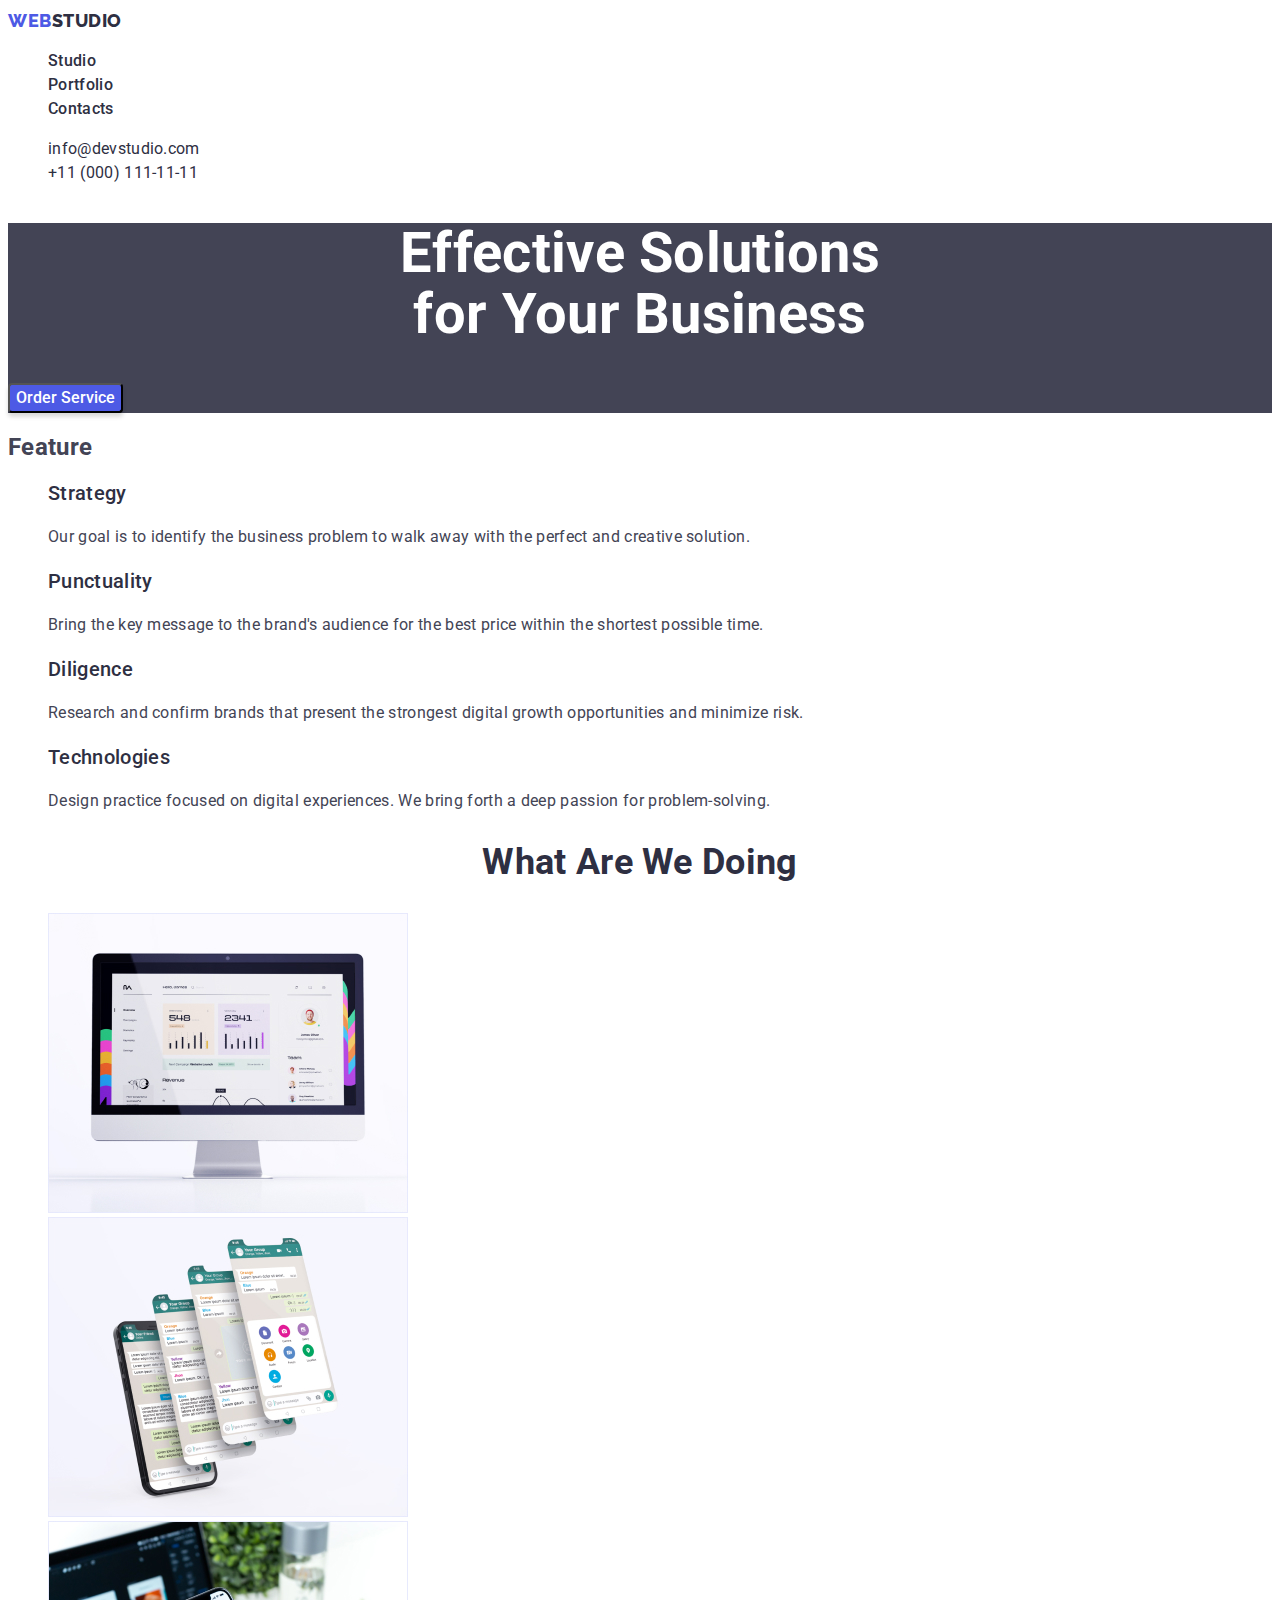
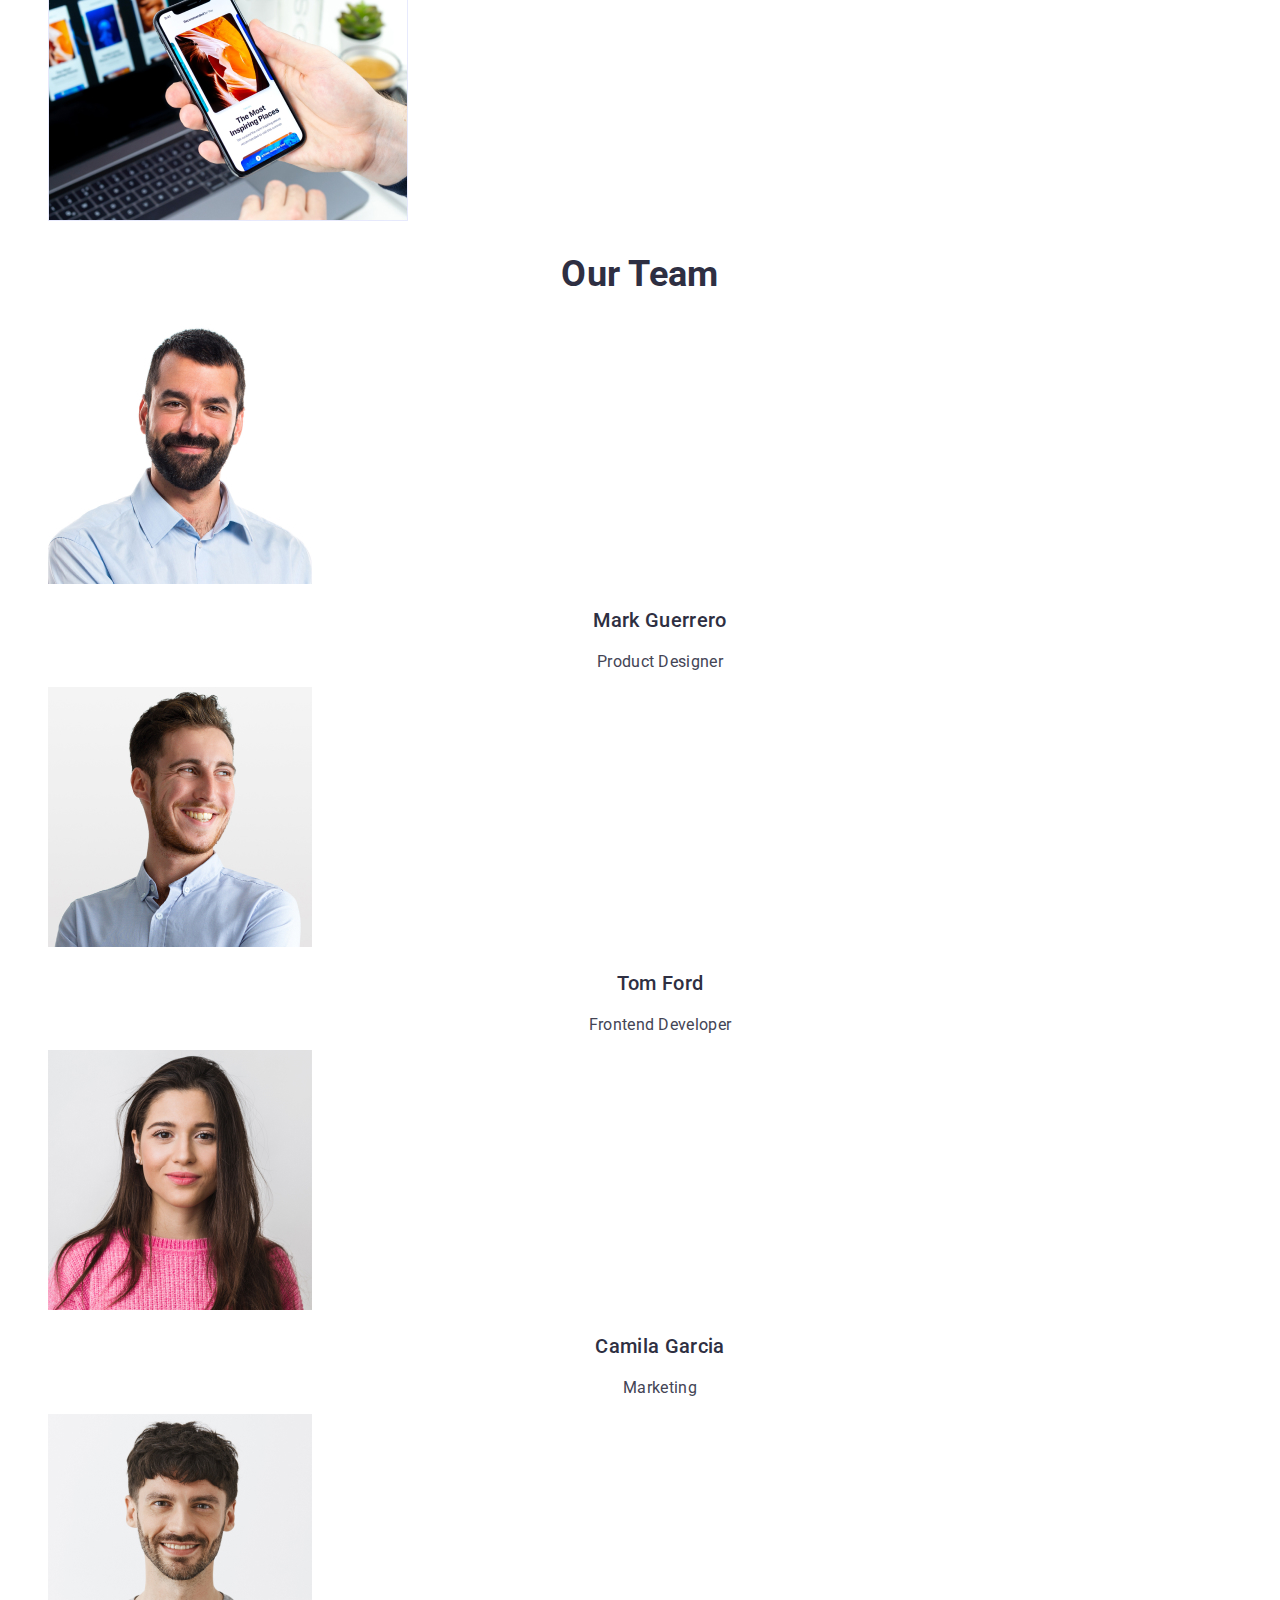
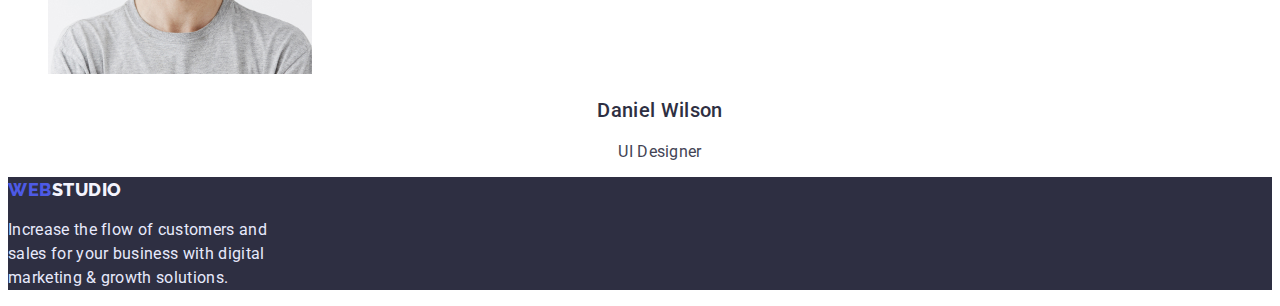
==== commit e150acdd: "change logo" ====
--- a/index.html
+++ b/index.html
@@ -18,8 +18,7 @@
       <nav class="site-nav">
         <!-- Menu Nav -->
         <a href="./index.html" class="logo">
-          WEB
-          <span class="logo-item">STUDIO</span>
+          WEB<span class="logo-item">STUDIO</span>
         </a>
 
         <ul class="site-nav-item list">
@@ -131,8 +130,7 @@
     <!--Footer-->
     <footer>
       <a href="./index.html" class="logo">
-          WEB
-          <span class="logo-item2">STUDIO</span>
+          WEB<span class="logo-item2">STUDIO</span>
         </a>
       <p class="footer-desc"> Increase the flow of customers and <br> sales for your business with digital <br> marketing & growth solutions.</p>
     </footer>
--- a/css/style.css
+++ b/css/style.css
@@ -32,17 +32,12 @@
     font-size: 18px;
     line-height: 1.4;
     color: var(--link-color);
-    font-family: 'Roboto';
+    font-family: 'Raleway';
     letter-spacing: 0.03em;
 }
 
 .logo-item {
-    font-weight: 800;
-    font-size: 18px;
-    line-height: 1.4;
     color: var(--title-text-color);
-    font-family: 'Raleway';
-    letter-spacing: 0.03em;
 }
 
 /*Link for other pages*/
@@ -158,12 +153,7 @@
 }
 
 .logo-item2 {
-    font-weight: 800;
-    font-size: 18px;
-    line-height: 1.2;
     color: var(--btn-background-color);
-    font-family: 'Raleway';
-    letter-spacing: 0.03em;
 }
 
 .footer-desc {
